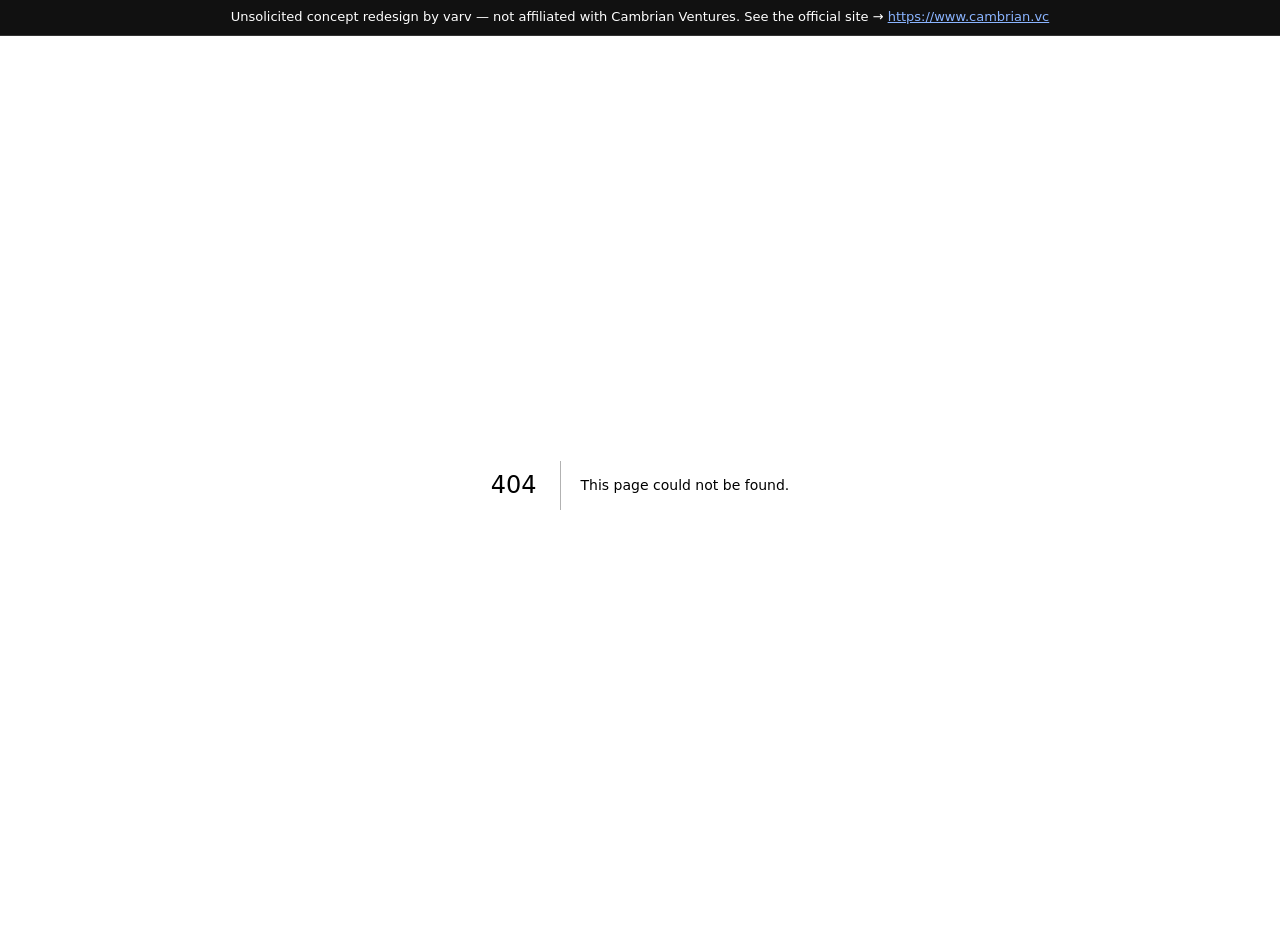
==== 404/index.html @ ca916d4d "Deploy prep: GitHub Pages subpath fix + liability stack - Rewrite absolute /_next/ and internal asse" ====
<!DOCTYPE html><html lang="en" class="geist_1ca72cde-module__S_uLIq__variable geist_mono_2a9f4066-module__QBWwWG__variable"><head><meta charSet="utf-8"/><meta name="viewport" content="width=device-width, initial-scale=1"/><link rel="stylesheet" href="/cambrian/_next/static/chunks/0fzm_truq3jv3.css" data-precedence="next"/><link rel="preload" as="script" fetchPriority="low" href="/cambrian/_next/static/chunks/1jq4o6yq14o4c.js"/><script src="/cambrian/_next/static/chunks/2imbn557mdp29.js" async=""></script><script src="/cambrian/_next/static/chunks/3rxl-jt3pdxgx.js" async=""></script><script src="/cambrian/_next/static/chunks/turbopack-0opnjlzilu2l3.js" async=""></script><script src="/cambrian/_next/static/chunks/158myu8e_yme3.js" async=""></script><title>404: This page could not be found.</title><meta name="robots" content="noindex,nofollow,noarchive"/><meta name="next-size-adjust" content=""/><title>Cambrian Ventures — First checks for fintech&#x27;s earliest builders</title><meta name="description" content="Cambrian Ventures is a solo-GP, pre-seed and seed fintech fund founded in 2022 by Rex Salisbury (ex-a16z). It writes $100K–$500K first checks, non-lead, backed by the deepest operator network in fintech. ~50% of Fund I reached Series A vs. a 15.4% industry benchmark."/><meta name="author" content="Rex Salisbury"/><meta name="keywords" content="fintech VC,fintech venture capital,pre-seed fintech investor,seed fintech fund,solo GP fintech,Rex Salisbury,Cambrian Ventures,Cambrian fintech,fintech founder community"/><link rel="canonical" href="https://www.cambrian.vc/"/><meta property="og:title" content="Cambrian Ventures — First checks for fintech&#x27;s earliest builders"/><meta property="og:description" content="Cambrian Ventures is a solo-GP, pre-seed and seed fintech fund founded in 2022 by Rex Salisbury (ex-a16z). It writes $100K–$500K first checks, non-lead, backed by the deepest operator network in fintech. ~50% of Fund I reached Series A vs. a 15.4% industry benchmark."/><meta property="og:url" content="https://www.cambrian.vc/"/><meta property="og:site_name" content="Cambrian Ventures"/><meta property="og:locale" content="en_US"/><meta property="og:image" content="https://www.cambrian.vc/opengraph-image?45029b1f1884b88b"/><meta property="og:image:type" content="image/png"/><meta property="og:image:width" content="1200"/><meta property="og:image:height" content="630"/><meta property="og:image:alt" content="Cambrian Ventures — Fintech is 1% done."/><meta property="og:type" content="website"/><meta name="twitter:card" content="summary_large_image"/><meta name="twitter:site" content="@cambrianhq"/><meta name="twitter:creator" content="@rexsalisbury"/><meta name="twitter:title" content="Cambrian Ventures — First checks for fintech&#x27;s earliest builders"/><meta name="twitter:description" content="Cambrian Ventures is a solo-GP, pre-seed and seed fintech fund founded in 2022 by Rex Salisbury (ex-a16z). It writes $100K–$500K first checks, non-lead, backed by the deepest operator network in fintech. ~50% of Fund I reached Series A vs. a 15.4% industry benchmark."/><meta name="twitter:image" content="https://www.cambrian.vc/opengraph-image?45029b1f1884b88b"/><meta name="twitter:image:alt" content="Cambrian Ventures — Fintech is 1% done."/><meta name="twitter:image:type" content="image/png"/><meta name="twitter:image:width" content="1200"/><meta name="twitter:image:height" content="630"/><noscript><style>.reveal{opacity:1!important;transform:none!important}</style></noscript><script type="application/ld+json">{"@context":"https://schema.org","@graph":[{"@type":"Organization","@id":"https://www.cambrian.vc/#fund","name":"Cambrian Ventures","url":"https://www.cambrian.vc","email":"rex@cambrian.vc","description":"Solo-GP, pre-seed and seed fintech venture fund. Writes $100K–$500K first checks, non-lead, backed by an operator network from NerdWallet, Plaid, Betterment, Melio and SoFi.","foundingDate":"2022-01","founder":{"@id":"https://www.cambrian.vc/#rex"},"areaServed":"US","knowsAbout":["fintech","pre-seed investing","seed investing","financial infrastructure"],"sameAs":["https://www.linkedin.com/company/cambrianhq","https://x.com/rexsalisbury","https://youtube.com/@cambrianhq","https://cambrianhq.com"]},{"@type":"Person","@id":"https://www.cambrian.vc/#rex","name":"Rex Salisbury","jobTitle":"Solo General Partner","worksFor":{"@id":"https://www.cambrian.vc/#fund"},"description":"Founder and solo GP of Cambrian Ventures. Founding member of Andreessen Horowitz's fintech practice; former fintech software engineer and investment banker. Writes first checks to pre-seed and seed fintech founders.","email":"rex@cambrian.vc","homeLocation":"San Francisco, California","sameAs":["https://www.linkedin.com/in/rexsalisbury","https://x.com/rexsalisbury","https://rexsalisbury.substack.com","https://www.tiktok.com/@rex.salisbury","https://www.instagram.com/rexsalisbury"]},{"@type":"PodcastSeries","@id":"https://www.cambrian.vc/#podcast","name":"Cambrian Fintech with Rex Salisbury","url":"https://podcasts.apple.com/us/podcast/cambrian-fintech-with-rex-salisbury/id1677799041","author":{"@id":"https://www.cambrian.vc/#rex"},"webFeed":"https://cambrian.captivate.fm"},{"@type":"WebSite","@id":"https://www.cambrian.vc/#website","url":"https://www.cambrian.vc","name":"Cambrian Ventures","publisher":{"@id":"https://www.cambrian.vc/#fund"}}]}</script><script src="/cambrian/_next/static/chunks/0cz1d0mv5g_q7.js" noModule=""></script></head><body><div data-varv-disclaimer="1" style="position:sticky;top:0;z-index:2147483647;background:#111;color:#fff;font:500 13px/1.45 system-ui,-apple-system,Segoe UI,Roboto,sans-serif;padding:8px 14px;text-align:center;border-bottom:1px solid #333;box-sizing:border-box;">Unsolicited concept redesign by varv — not affiliated with Cambrian Ventures. See the official site → <a href="https://www.cambrian.vc" style="color:#8ab4ff;text-decoration:underline;">https://www.cambrian.vc</a></div><div hidden=""><!--$--><!--/$--></div><div style="font-family:system-ui,&quot;Segoe UI&quot;,Roboto,Helvetica,Arial,sans-serif,&quot;Apple Color Emoji&quot;,&quot;Segoe UI Emoji&quot;;height:100vh;text-align:center;display:flex;flex-direction:column;align-items:center;justify-content:center"><div><style>body{color:#000;background:#fff;margin:0}.next-error-h1{border-right:1px solid rgba(0,0,0,.3)}@media (prefers-color-scheme:dark){body{color:#fff;background:#000}.next-error-h1{border-right:1px solid rgba(255,255,255,.3)}}</style><h1 class="next-error-h1" style="display:inline-block;margin:0 20px 0 0;padding:0 23px 0 0;font-size:24px;font-weight:500;vertical-align:top;line-height:49px">404</h1><div style="display:inline-block"><h2 style="font-size:14px;font-weight:400;line-height:49px;margin:0">This page could not be found.</h2></div></div></div><!--$--><!--/$--><script src="/cambrian/_next/static/chunks/1jq4o6yq14o4c.js" id="_R_" async=""></script><script>(self.__next_f=self.__next_f||[]).push([0])</script><script>self.__next_f.push([1,"1:\"$Sreact.fragment\"\n4:I[39756,[\"/cambrian/_next/static/chunks/158myu8e_yme3.js\"],\"default\"]\n5:I[37457,[\"/cambrian/_next/static/chunks/158myu8e_yme3.js\"],\"default\"]\na:I[68027,[],\"default\",1]\n:HL[\"/cambrian/_next/static/chunks/0fzm_truq3jv3.css\",\"style\"]\n2:[\"$\",\"style\",null,{\"children\":\".reveal{opacity:1!important;transform:none!important}\"}]\n3:T735,"])</script><script>self.__next_f.push([1,"{\"@context\":\"https://schema.org\",\"@graph\":[{\"@type\":\"Organization\",\"@id\":\"https://www.cambrian.vc/#fund\",\"name\":\"Cambrian Ventures\",\"url\":\"https://www.cambrian.vc\",\"email\":\"rex@cambrian.vc\",\"description\":\"Solo-GP, pre-seed and seed fintech venture fund. Writes $100K–$500K first checks, non-lead, backed by an operator network from NerdWallet, Plaid, Betterment, Melio and SoFi.\",\"foundingDate\":\"2022-01\",\"founder\":{\"@id\":\"https://www.cambrian.vc/#rex\"},\"areaServed\":\"US\",\"knowsAbout\":[\"fintech\",\"pre-seed investing\",\"seed investing\",\"financial infrastructure\"],\"sameAs\":[\"https://www.linkedin.com/company/cambrianhq\",\"https://x.com/rexsalisbury\",\"https://youtube.com/@cambrianhq\",\"https://cambrianhq.com\"]},{\"@type\":\"Person\",\"@id\":\"https://www.cambrian.vc/#rex\",\"name\":\"Rex Salisbury\",\"jobTitle\":\"Solo General Partner\",\"worksFor\":{\"@id\":\"https://www.cambrian.vc/#fund\"},\"description\":\"Founder and solo GP of Cambrian Ventures. Founding member of Andreessen Horowitz's fintech practice; former fintech software engineer and investment banker. Writes first checks to pre-seed and seed fintech founders.\",\"email\":\"rex@cambrian.vc\",\"homeLocation\":\"San Francisco, California\",\"sameAs\":[\"https://www.linkedin.com/in/rexsalisbury\",\"https://x.com/rexsalisbury\",\"https://rexsalisbury.substack.com\",\"https://www.tiktok.com/@rex.salisbury\",\"https://www.instagram.com/rexsalisbury\"]},{\"@type\":\"PodcastSeries\",\"@id\":\"https://www.cambrian.vc/#podcast\",\"name\":\"Cambrian Fintech with Rex Salisbury\",\"url\":\"https://podcasts.apple.com/us/podcast/cambrian-fintech-with-rex-salisbury/id1677799041\",\"author\":{\"@id\":\"https://www.cambrian.vc/#rex\"},\"webFeed\":\"https://cambrian.captivate.fm\"},{\"@type\":\"WebSite\",\"@id\":\"https://www.cambrian.vc/#website\",\"url\":\"https://www.cambrian.vc\",\"name\":\"Cambrian Ventures\",\"publisher\":{\"@id\":\"https://www.cambrian.vc/#fund\"}}]}"])</script><script>self.__next_f.push([1,"0:{\"P\":null,\"c\":[\"\",\"_not-found\",\"\"],\"q\":\"\",\"i\":false,\"f\":[[[\"\",{\"children\":[\"/_not-found\",{\"children\":[\"__PAGE__\",{}]}]},\"$undefined\",\"$undefined\",16],[[\"$\",\"$1\",\"c\",{\"children\":[[[\"$\",\"link\",\"0\",{\"rel\":\"stylesheet\",\"href\":\"/cambrian/_next/static/chunks/0fzm_truq3jv3.css\",\"precedence\":\"next\",\"crossOrigin\":\"$undefined\",\"nonce\":\"$undefined\"}]],[\"$\",\"html\",null,{\"lang\":\"en\",\"className\":\"geist_1ca72cde-module__S_uLIq__variable geist_mono_2a9f4066-module__QBWwWG__variable\",\"children\":[[\"$\",\"head\",null,{\"children\":[[\"$\",\"noscript\",null,{\"children\":\"$2\"}],[\"$\",\"script\",null,{\"type\":\"application/ld+json\",\"dangerouslySetInnerHTML\":{\"__html\":\"$3\"}}]]}],[\"$\",\"body\",null,{\"children\":[\"$\",\"$L4\",null,{\"parallelRouterKey\":\"children\",\"error\":\"$undefined\",\"errorStyles\":\"$undefined\",\"errorScripts\":\"$undefined\",\"template\":[\"$\",\"$L5\",null,{}],\"templateStyles\":\"$undefined\",\"templateScripts\":\"$undefined\",\"notFound\":[[[\"$\",\"title\",null,{\"children\":\"404: This page could not be found.\"}],[\"$\",\"div\",null,{\"style\":{\"fontFamily\":\"system-ui,\\\"Segoe UI\\\",Roboto,Helvetica,Arial,sans-serif,\\\"Apple Color Emoji\\\",\\\"Segoe UI Emoji\\\"\",\"height\":\"100vh\",\"textAlign\":\"center\",\"display\":\"flex\",\"flexDirection\":\"column\",\"alignItems\":\"center\",\"justifyContent\":\"center\"},\"children\":[\"$\",\"div\",null,{\"children\":[[\"$\",\"style\",null,{\"dangerouslySetInnerHTML\":{\"__html\":\"body{color:#000;background:#fff;margin:0}.next-error-h1{border-right:1px solid rgba(0,0,0,.3)}@media (prefers-color-scheme:dark){body{color:#fff;background:#000}.next-error-h1{border-right:1px solid rgba(255,255,255,.3)}}\"}}],[\"$\",\"h1\",null,{\"className\":\"next-error-h1\",\"style\":{\"display\":\"inline-block\",\"margin\":\"0 20px 0 0\",\"padding\":\"0 23px 0 0\",\"fontSize\":24,\"fontWeight\":500,\"verticalAlign\":\"top\",\"lineHeight\":\"49px\"},\"children\":404}],[\"$\",\"div\",null,{\"style\":{\"display\":\"inline-block\"},\"children\":[\"$\",\"h2\",null,{\"style\":{\"fontSize\":14,\"fontWeight\":400,\"lineHeight\":\"49px\",\"margin\":0},\"children\":\"This page could not be found.\"}]}]]}]}]],[]],\"forbidden\":\"$undefined\",\"unauthorized\":\"$undefined\"}]}]]}]]}],{\"children\":[[\"$\",\"$1\",\"c\",{\"children\":[null,\"$L6\"]}],{\"children\":[\"$L7\",{},null,false,null]},null,false,\"$@8\"]},null,false,null],\"$L9\",false]],\"m\":\"$undefined\",\"G\":[\"$a\",[\"$Lb\"]],\"S\":true,\"h\":null,\"s\":\"$undefined\",\"l\":\"$undefined\",\"p\":\"$undefined\",\"d\":\"$undefined\",\"b\":\"Q0pLnJOR2vo7mL9BmVEdd\"}\n"])</script><script>self.__next_f.push([1,"c:I[97367,[\"/cambrian/_next/static/chunks/158myu8e_yme3.js\"],\"OutletBoundary\"]\nd:\"$Sreact.suspense\"\n10:I[97367,[\"/cambrian/_next/static/chunks/158myu8e_yme3.js\"],\"ViewportBoundary\"]\n12:I[97367,[\"/cambrian/_next/static/chunks/158myu8e_yme3.js\"],\"MetadataBoundary\"]\n6:[\"$\",\"$L4\",null,{\"parallelRouterKey\":\"children\",\"error\":\"$undefined\",\"errorStyles\":\"$undefined\",\"errorScripts\":\"$undefined\",\"template\":[\"$\",\"$L5\",null,{}],\"templateStyles\":\"$undefined\",\"templateScripts\":\"$undefined\",\"notFound\":\"$undefined\",\"forbidden\":\"$undefined\",\"unauthorized\":\"$undefined\"}]\n7:[\"$\",\"$1\",\"c\",{\"children\":[[[\"$\",\"title\",null,{\"children\":\"404: This page could not be found.\"}],[\"$\",\"div\",null,{\"style\":\"$0:f:0:1:0:props:children:1:props:children:1:props:children:props:notFound:0:1:props:style\",\"children\":[\"$\",\"div\",null,{\"children\":[[\"$\",\"style\",null,{\"dangerouslySetInnerHTML\":{\"__html\":\"body{color:#000;background:#fff;margin:0}.next-error-h1{border-right:1px solid rgba(0,0,0,.3)}@media (prefers-color-scheme:dark){body{color:#fff;background:#000}.next-error-h1{border-right:1px solid rgba(255,255,255,.3)}}\"}}],[\"$\",\"h1\",null,{\"className\":\"next-error-h1\",\"style\":\"$0:f:0:1:0:props:children:1:props:children:1:props:children:props:notFound:0:1:props:children:props:children:1:props:style\",\"children\":404}],[\"$\",\"div\",null,{\"style\":\"$0:f:0:1:0:props:children:1:props:children:1:props:children:props:notFound:0:1:props:children:props:children:2:props:style\",\"children\":[\"$\",\"h2\",null,{\"style\":\"$0:f:0:1:0:props:children:1:props:children:1:props:children:props:notFound:0:1:props:children:props:children:2:props:children:props:style\",\"children\":\"This page could not be found.\"}]}]]}]}]],null,[\"$\",\"$Lc\",null,{\"children\":[\"$\",\"$d\",null,{\"name\":\"Next.MetadataOutlet\",\"children\":\"$@e\"}]}]]}]\nf:[]\n8:\"$Wf\"\n9:[\"$\",\"$1\",\"h\",{\"children\":[[\"$\",\"meta\",null,{\"name\":\"robots\",\"content\":\"noindex\"}],[\"$\",\"$L10\",null,{\"children\":\"$L11\"}],[\"$\",\"div\",null,{\"hidden\":true,\"children\":[\"$\",\"$L12\",null,{\"children\":[\"$\",\"$d\",null,{\"name\":\"Next.Metadata\",\"children\":\"$L13\"}]}]}],[\"$\",\"meta\",null,{\"name\":\"next-size-adjust\",\"content\":\"\"}]]}]\nb:[\"$\",\"link\",\"0\",{\"rel\":\"stylesheet\",\"href\":\"/cambrian/_next/static/chunks/0fzm_truq3jv3.css\",\"precedence\":\"next\",\"crossOrigin\":\"$undefined\",\"nonce\":\"$undefined\"}]\n"])</script><script>self.__next_f.push([1,"11:[[\"$\",\"meta\",\"0\",{\"charSet\":\"utf-8\"}],[\"$\",\"meta\",\"1\",{\"name\":\"viewport\",\"content\":\"width=device-width, initial-scale=1\"}]]\n"])</script><script>self.__next_f.push([1,"e:null\n"])</script><script>self.__next_f.push([1,"13:[[\"$\",\"title\",\"0\",{\"children\":\"Cambrian Ventures — First checks for fintech's earliest builders\"}],[\"$\",\"meta\",\"1\",{\"name\":\"description\",\"content\":\"Cambrian Ventures is a solo-GP, pre-seed and seed fintech fund founded in 2022 by Rex Salisbury (ex-a16z). It writes $100K–$500K first checks, non-lead, backed by the deepest operator network in fintech. ~50% of Fund I reached Series A vs. a 15.4% industry benchmark.\"}],[\"$\",\"meta\",\"2\",{\"name\":\"author\",\"content\":\"Rex Salisbury\"}],[\"$\",\"meta\",\"3\",{\"name\":\"keywords\",\"content\":\"fintech VC,fintech venture capital,pre-seed fintech investor,seed fintech fund,solo GP fintech,Rex Salisbury,Cambrian Ventures,Cambrian fintech,fintech founder community\"}],[\"$\",\"link\",\"4\",{\"rel\":\"canonical\",\"href\":\"https://www.cambrian.vc/\"}],[\"$\",\"meta\",\"5\",{\"property\":\"og:title\",\"content\":\"Cambrian Ventures — First checks for fintech's earliest builders\"}],[\"$\",\"meta\",\"6\",{\"property\":\"og:description\",\"content\":\"Cambrian Ventures is a solo-GP, pre-seed and seed fintech fund founded in 2022 by Rex Salisbury (ex-a16z). It writes $100K–$500K first checks, non-lead, backed by the deepest operator network in fintech. ~50% of Fund I reached Series A vs. a 15.4% industry benchmark.\"}],[\"$\",\"meta\",\"7\",{\"property\":\"og:url\",\"content\":\"https://www.cambrian.vc/\"}],[\"$\",\"meta\",\"8\",{\"property\":\"og:site_name\",\"content\":\"Cambrian Ventures\"}],[\"$\",\"meta\",\"9\",{\"property\":\"og:locale\",\"content\":\"en_US\"}],[\"$\",\"meta\",\"10\",{\"property\":\"og:image\",\"content\":\"https://www.cambrian.vc/opengraph-image?45029b1f1884b88b\"}],[\"$\",\"meta\",\"11\",{\"property\":\"og:image:type\",\"content\":\"image/png\"}],[\"$\",\"meta\",\"12\",{\"property\":\"og:image:width\",\"content\":\"1200\"}],[\"$\",\"meta\",\"13\",{\"property\":\"og:image:height\",\"content\":\"630\"}],[\"$\",\"meta\",\"14\",{\"property\":\"og:image:alt\",\"content\":\"Cambrian Ventures — Fintech is 1% done.\"}],[\"$\",\"meta\",\"15\",{\"property\":\"og:type\",\"content\":\"website\"}],[\"$\",\"meta\",\"16\",{\"name\":\"twitter:card\",\"content\":\"summary_large_image\"}],[\"$\",\"meta\",\"17\",{\"name\":\"twitter:site\",\"content\":\"@cambrianhq\"}],[\"$\",\"meta\",\"18\",{\"name\":\"twitter:creator\",\"content\":\"@rexsalisbury\"}],[\"$\",\"meta\",\"19\",{\"name\":\"twitter:title\",\"content\":\"Cambrian Ventures — First checks for fintech's earliest builders\"}],[\"$\",\"meta\",\"20\",{\"name\":\"twitter:description\",\"content\":\"Cambrian Ventures is a solo-GP, pre-seed and seed fintech fund founded in 2022 by Rex Salisbury (ex-a16z). It writes $100K–$500K first checks, non-lead, backed by the deepest operator network in fintech. ~50% of Fund I reached Series A vs. a 15.4% industry benchmark.\"}],[\"$\",\"meta\",\"21\",{\"name\":\"twitter:image\",\"content\":\"https://www.cambrian.vc/opengraph-image?45029b1f1884b88b\"}],[\"$\",\"meta\",\"22\",{\"name\":\"twitter:image:alt\",\"content\":\"Cambrian Ventures — Fintech is 1% done.\"}],[\"$\",\"meta\",\"23\",{\"name\":\"twitter:image:type\",\"content\":\"image/png\"}],[\"$\",\"meta\",\"24\",{\"name\":\"twitter:image:width\",\"content\":\"1200\"}],[\"$\",\"meta\",\"25\",{\"name\":\"twitter:image:height\",\"content\":\"630\"}]]\n"])</script></body></html>
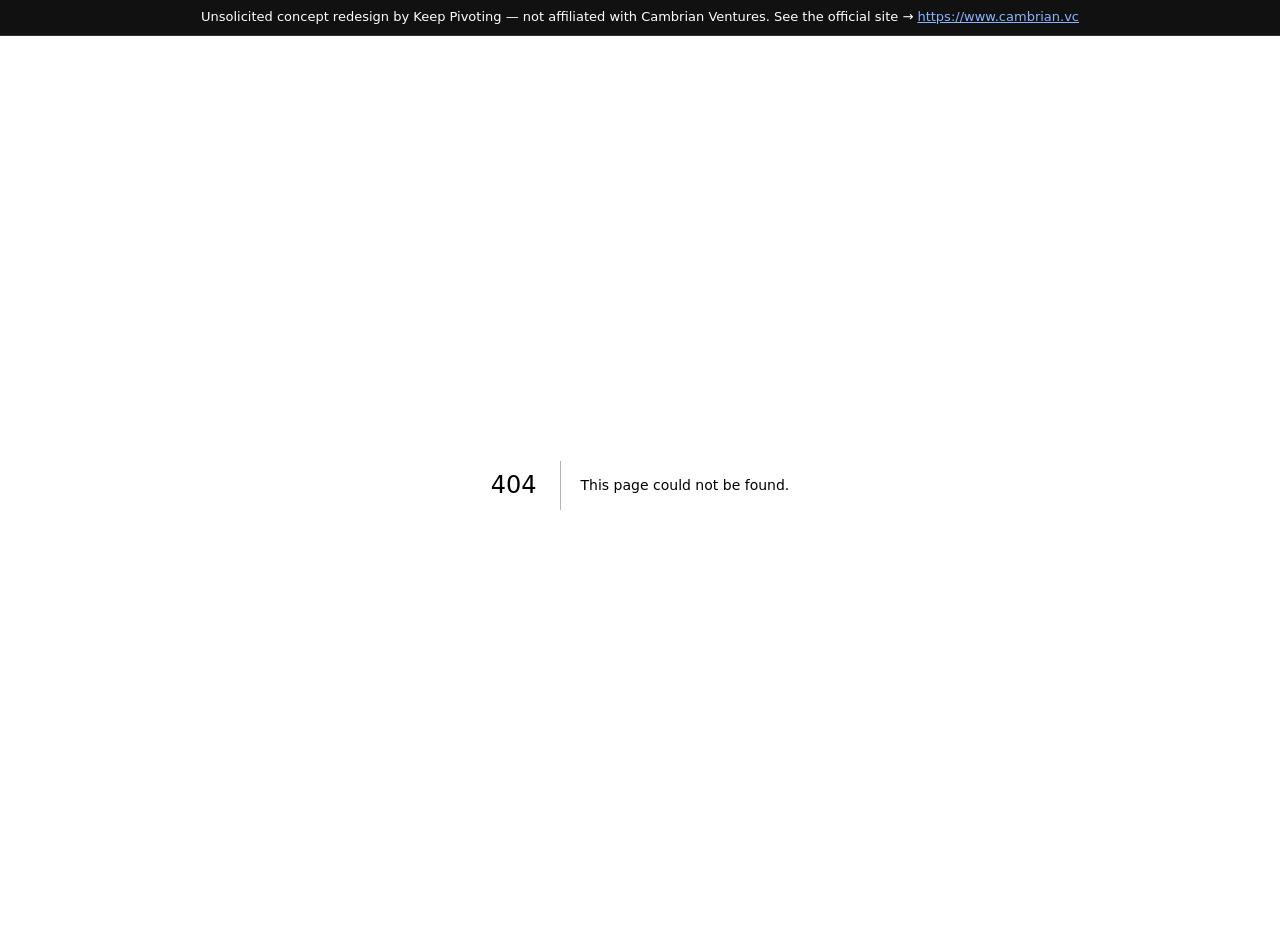
==== commit e26bdd05: "Rebrand to Keep Pivoting and point booking CTA at live calendar Co-Authored-By: Claude Fable 5 <nore" ====
--- a/404/index.html
+++ b/404/index.html
@@ -1 +1 @@
-<!DOCTYPE html><html lang="en" class="geist_1ca72cde-module__S_uLIq__variable geist_mono_2a9f4066-module__QBWwWG__variable"><head><meta charSet="utf-8"/><meta name="viewport" content="width=device-width, initial-scale=1"/><link rel="stylesheet" href="/cambrian/_next/static/chunks/0fzm_truq3jv3.css" data-precedence="next"/><link rel="preload" as="script" fetchPriority="low" href="/cambrian/_next/static/chunks/1jq4o6yq14o4c.js"/><script src="/cambrian/_next/static/chunks/2imbn557mdp29.js" async=""></script><script src="/cambrian/_next/static/chunks/3rxl-jt3pdxgx.js" async=""></script><script src="/cambrian/_next/static/chunks/turbopack-0opnjlzilu2l3.js" async=""></script><script src="/cambrian/_next/static/chunks/158myu8e_yme3.js" async=""></script><title>404: This page could not be found.</title><meta name="robots" content="noindex,nofollow,noarchive"/><meta name="next-size-adjust" content=""/><title>Cambrian Ventures — First checks for fintech&#x27;s earliest builders</title><meta name="description" content="Cambrian Ventures is a solo-GP, pre-seed and seed fintech fund founded in 2022 by Rex Salisbury (ex-a16z). It writes $100K–$500K first checks, non-lead, backed by the deepest operator network in fintech. ~50% of Fund I reached Series A vs. a 15.4% industry benchmark."/><meta name="author" content="Rex Salisbury"/><meta name="keywords" content="fintech VC,fintech venture capital,pre-seed fintech investor,seed fintech fund,solo GP fintech,Rex Salisbury,Cambrian Ventures,Cambrian fintech,fintech founder community"/><link rel="canonical" href="https://www.cambrian.vc/"/><meta property="og:title" content="Cambrian Ventures — First checks for fintech&#x27;s earliest builders"/><meta property="og:description" content="Cambrian Ventures is a solo-GP, pre-seed and seed fintech fund founded in 2022 by Rex Salisbury (ex-a16z). It writes $100K–$500K first checks, non-lead, backed by the deepest operator network in fintech. ~50% of Fund I reached Series A vs. a 15.4% industry benchmark."/><meta property="og:url" content="https://www.cambrian.vc/"/><meta property="og:site_name" content="Cambrian Ventures"/><meta property="og:locale" content="en_US"/><meta property="og:image" content="https://www.cambrian.vc/opengraph-image?45029b1f1884b88b"/><meta property="og:image:type" content="image/png"/><meta property="og:image:width" content="1200"/><meta property="og:image:height" content="630"/><meta property="og:image:alt" content="Cambrian Ventures — Fintech is 1% done."/><meta property="og:type" content="website"/><meta name="twitter:card" content="summary_large_image"/><meta name="twitter:site" content="@cambrianhq"/><meta name="twitter:creator" content="@rexsalisbury"/><meta name="twitter:title" content="Cambrian Ventures — First checks for fintech&#x27;s earliest builders"/><meta name="twitter:description" content="Cambrian Ventures is a solo-GP, pre-seed and seed fintech fund founded in 2022 by Rex Salisbury (ex-a16z). It writes $100K–$500K first checks, non-lead, backed by the deepest operator network in fintech. ~50% of Fund I reached Series A vs. a 15.4% industry benchmark."/><meta name="twitter:image" content="https://www.cambrian.vc/opengraph-image?45029b1f1884b88b"/><meta name="twitter:image:alt" content="Cambrian Ventures — Fintech is 1% done."/><meta name="twitter:image:type" content="image/png"/><meta name="twitter:image:width" content="1200"/><meta name="twitter:image:height" content="630"/><noscript><style>.reveal{opacity:1!important;transform:none!important}</style></noscript><script type="application/ld+json">{"@context":"https://schema.org","@graph":[{"@type":"Organization","@id":"https://www.cambrian.vc/#fund","name":"Cambrian Ventures","url":"https://www.cambrian.vc","email":"rex@cambrian.vc","description":"Solo-GP, pre-seed and seed fintech venture fund. Writes $100K–$500K first checks, non-lead, backed by an operator network from NerdWallet, Plaid, Betterment, Melio and SoFi.","foundingDate":"2022-01","founder":{"@id":"https://www.cambrian.vc/#rex"},"areaServed":"US","knowsAbout":["fintech","pre-seed investing","seed investing","financial infrastructure"],"sameAs":["https://www.linkedin.com/company/cambrianhq","https://x.com/rexsalisbury","https://youtube.com/@cambrianhq","https://cambrianhq.com"]},{"@type":"Person","@id":"https://www.cambrian.vc/#rex","name":"Rex Salisbury","jobTitle":"Solo General Partner","worksFor":{"@id":"https://www.cambrian.vc/#fund"},"description":"Founder and solo GP of Cambrian Ventures. Founding member of Andreessen Horowitz's fintech practice; former fintech software engineer and investment banker. Writes first checks to pre-seed and seed fintech founders.","email":"rex@cambrian.vc","homeLocation":"San Francisco, California","sameAs":["https://www.linkedin.com/in/rexsalisbury","https://x.com/rexsalisbury","https://rexsalisbury.substack.com","https://www.tiktok.com/@rex.salisbury","https://www.instagram.com/rexsalisbury"]},{"@type":"PodcastSeries","@id":"https://www.cambrian.vc/#podcast","name":"Cambrian Fintech with Rex Salisbury","url":"https://podcasts.apple.com/us/podcast/cambrian-fintech-with-rex-salisbury/id1677799041","author":{"@id":"https://www.cambrian.vc/#rex"},"webFeed":"https://cambrian.captivate.fm"},{"@type":"WebSite","@id":"https://www.cambrian.vc/#website","url":"https://www.cambrian.vc","name":"Cambrian Ventures","publisher":{"@id":"https://www.cambrian.vc/#fund"}}]}</script><script src="/cambrian/_next/static/chunks/0cz1d0mv5g_q7.js" noModule=""></script></head><body><div data-varv-disclaimer="1" style="position:sticky;top:0;z-index:2147483647;background:#111;color:#fff;font:500 13px/1.45 system-ui,-apple-system,Segoe UI,Roboto,sans-serif;padding:8px 14px;text-align:center;border-bottom:1px solid #333;box-sizing:border-box;">Unsolicited concept redesign by varv — not affiliated with Cambrian Ventures. See the official site → <a href="https://www.cambrian.vc" style="color:#8ab4ff;text-decoration:underline;">https://www.cambrian.vc</a></div><div hidden=""><!--$--><!--/$--></div><div style="font-family:system-ui,&quot;Segoe UI&quot;,Roboto,Helvetica,Arial,sans-serif,&quot;Apple Color Emoji&quot;,&quot;Segoe UI Emoji&quot;;height:100vh;text-align:center;display:flex;flex-direction:column;align-items:center;justify-content:center"><div><style>body{color:#000;background:#fff;margin:0}.next-error-h1{border-right:1px solid rgba(0,0,0,.3)}@media (prefers-color-scheme:dark){body{color:#fff;background:#000}.next-error-h1{border-right:1px solid rgba(255,255,255,.3)}}</style><h1 class="next-error-h1" style="display:inline-block;margin:0 20px 0 0;padding:0 23px 0 0;font-size:24px;font-weight:500;vertical-align:top;line-height:49px">404</h1><div style="display:inline-block"><h2 style="font-size:14px;font-weight:400;line-height:49px;margin:0">This page could not be found.</h2></div></div></div><!--$--><!--/$--><script src="/cambrian/_next/static/chunks/1jq4o6yq14o4c.js" id="_R_" async=""></script><script>(self.__next_f=self.__next_f||[]).push([0])</script><script>self.__next_f.push([1,"1:\"$Sreact.fragment\"\n4:I[39756,[\"/cambrian/_next/static/chunks/158myu8e_yme3.js\"],\"default\"]\n5:I[37457,[\"/cambrian/_next/static/chunks/158myu8e_yme3.js\"],\"default\"]\na:I[68027,[],\"default\",1]\n:HL[\"/cambrian/_next/static/chunks/0fzm_truq3jv3.css\",\"style\"]\n2:[\"$\",\"style\",null,{\"children\":\".reveal{opacity:1!important;transform:none!important}\"}]\n3:T735,"])</script><script>self.__next_f.push([1,"{\"@context\":\"https://schema.org\",\"@graph\":[{\"@type\":\"Organization\",\"@id\":\"https://www.cambrian.vc/#fund\",\"name\":\"Cambrian Ventures\",\"url\":\"https://www.cambrian.vc\",\"email\":\"rex@cambrian.vc\",\"description\":\"Solo-GP, pre-seed and seed fintech venture fund. Writes $100K–$500K first checks, non-lead, backed by an operator network from NerdWallet, Plaid, Betterment, Melio and SoFi.\",\"foundingDate\":\"2022-01\",\"founder\":{\"@id\":\"https://www.cambrian.vc/#rex\"},\"areaServed\":\"US\",\"knowsAbout\":[\"fintech\",\"pre-seed investing\",\"seed investing\",\"financial infrastructure\"],\"sameAs\":[\"https://www.linkedin.com/company/cambrianhq\",\"https://x.com/rexsalisbury\",\"https://youtube.com/@cambrianhq\",\"https://cambrianhq.com\"]},{\"@type\":\"Person\",\"@id\":\"https://www.cambrian.vc/#rex\",\"name\":\"Rex Salisbury\",\"jobTitle\":\"Solo General Partner\",\"worksFor\":{\"@id\":\"https://www.cambrian.vc/#fund\"},\"description\":\"Founder and solo GP of Cambrian Ventures. Founding member of Andreessen Horowitz's fintech practice; former fintech software engineer and investment banker. Writes first checks to pre-seed and seed fintech founders.\",\"email\":\"rex@cambrian.vc\",\"homeLocation\":\"San Francisco, California\",\"sameAs\":[\"https://www.linkedin.com/in/rexsalisbury\",\"https://x.com/rexsalisbury\",\"https://rexsalisbury.substack.com\",\"https://www.tiktok.com/@rex.salisbury\",\"https://www.instagram.com/rexsalisbury\"]},{\"@type\":\"PodcastSeries\",\"@id\":\"https://www.cambrian.vc/#podcast\",\"name\":\"Cambrian Fintech with Rex Salisbury\",\"url\":\"https://podcasts.apple.com/us/podcast/cambrian-fintech-with-rex-salisbury/id1677799041\",\"author\":{\"@id\":\"https://www.cambrian.vc/#rex\"},\"webFeed\":\"https://cambrian.captivate.fm\"},{\"@type\":\"WebSite\",\"@id\":\"https://www.cambrian.vc/#website\",\"url\":\"https://www.cambrian.vc\",\"name\":\"Cambrian Ventures\",\"publisher\":{\"@id\":\"https://www.cambrian.vc/#fund\"}}]}"])</script><script>self.__next_f.push([1,"0:{\"P\":null,\"c\":[\"\",\"_not-found\",\"\"],\"q\":\"\",\"i\":false,\"f\":[[[\"\",{\"children\":[\"/_not-found\",{\"children\":[\"__PAGE__\",{}]}]},\"$undefined\",\"$undefined\",16],[[\"$\",\"$1\",\"c\",{\"children\":[[[\"$\",\"link\",\"0\",{\"rel\":\"stylesheet\",\"href\":\"/cambrian/_next/static/chunks/0fzm_truq3jv3.css\",\"precedence\":\"next\",\"crossOrigin\":\"$undefined\",\"nonce\":\"$undefined\"}]],[\"$\",\"html\",null,{\"lang\":\"en\",\"className\":\"geist_1ca72cde-module__S_uLIq__variable geist_mono_2a9f4066-module__QBWwWG__variable\",\"children\":[[\"$\",\"head\",null,{\"children\":[[\"$\",\"noscript\",null,{\"children\":\"$2\"}],[\"$\",\"script\",null,{\"type\":\"application/ld+json\",\"dangerouslySetInnerHTML\":{\"__html\":\"$3\"}}]]}],[\"$\",\"body\",null,{\"children\":[\"$\",\"$L4\",null,{\"parallelRouterKey\":\"children\",\"error\":\"$undefined\",\"errorStyles\":\"$undefined\",\"errorScripts\":\"$undefined\",\"template\":[\"$\",\"$L5\",null,{}],\"templateStyles\":\"$undefined\",\"templateScripts\":\"$undefined\",\"notFound\":[[[\"$\",\"title\",null,{\"children\":\"404: This page could not be found.\"}],[\"$\",\"div\",null,{\"style\":{\"fontFamily\":\"system-ui,\\\"Segoe UI\\\",Roboto,Helvetica,Arial,sans-serif,\\\"Apple Color Emoji\\\",\\\"Segoe UI Emoji\\\"\",\"height\":\"100vh\",\"textAlign\":\"center\",\"display\":\"flex\",\"flexDirection\":\"column\",\"alignItems\":\"center\",\"justifyContent\":\"center\"},\"children\":[\"$\",\"div\",null,{\"children\":[[\"$\",\"style\",null,{\"dangerouslySetInnerHTML\":{\"__html\":\"body{color:#000;background:#fff;margin:0}.next-error-h1{border-right:1px solid rgba(0,0,0,.3)}@media (prefers-color-scheme:dark){body{color:#fff;background:#000}.next-error-h1{border-right:1px solid rgba(255,255,255,.3)}}\"}}],[\"$\",\"h1\",null,{\"className\":\"next-error-h1\",\"style\":{\"display\":\"inline-block\",\"margin\":\"0 20px 0 0\",\"padding\":\"0 23px 0 0\",\"fontSize\":24,\"fontWeight\":500,\"verticalAlign\":\"top\",\"lineHeight\":\"49px\"},\"children\":404}],[\"$\",\"div\",null,{\"style\":{\"display\":\"inline-block\"},\"children\":[\"$\",\"h2\",null,{\"style\":{\"fontSize\":14,\"fontWeight\":400,\"lineHeight\":\"49px\",\"margin\":0},\"children\":\"This page could not be found.\"}]}]]}]}]],[]],\"forbidden\":\"$undefined\",\"unauthorized\":\"$undefined\"}]}]]}]]}],{\"children\":[[\"$\",\"$1\",\"c\",{\"children\":[null,\"$L6\"]}],{\"children\":[\"$L7\",{},null,false,null]},null,false,\"$@8\"]},null,false,null],\"$L9\",false]],\"m\":\"$undefined\",\"G\":[\"$a\",[\"$Lb\"]],\"S\":true,\"h\":null,\"s\":\"$undefined\",\"l\":\"$undefined\",\"p\":\"$undefined\",\"d\":\"$undefined\",\"b\":\"Q0pLnJOR2vo7mL9BmVEdd\"}\n"])</script><script>self.__next_f.push([1,"c:I[97367,[\"/cambrian/_next/static/chunks/158myu8e_yme3.js\"],\"OutletBoundary\"]\nd:\"$Sreact.suspense\"\n10:I[97367,[\"/cambrian/_next/static/chunks/158myu8e_yme3.js\"],\"ViewportBoundary\"]\n12:I[97367,[\"/cambrian/_next/static/chunks/158myu8e_yme3.js\"],\"MetadataBoundary\"]\n6:[\"$\",\"$L4\",null,{\"parallelRouterKey\":\"children\",\"error\":\"$undefined\",\"errorStyles\":\"$undefined\",\"errorScripts\":\"$undefined\",\"template\":[\"$\",\"$L5\",null,{}],\"templateStyles\":\"$undefined\",\"templateScripts\":\"$undefined\",\"notFound\":\"$undefined\",\"forbidden\":\"$undefined\",\"unauthorized\":\"$undefined\"}]\n7:[\"$\",\"$1\",\"c\",{\"children\":[[[\"$\",\"title\",null,{\"children\":\"404: This page could not be found.\"}],[\"$\",\"div\",null,{\"style\":\"$0:f:0:1:0:props:children:1:props:children:1:props:children:props:notFound:0:1:props:style\",\"children\":[\"$\",\"div\",null,{\"children\":[[\"$\",\"style\",null,{\"dangerouslySetInnerHTML\":{\"__html\":\"body{color:#000;background:#fff;margin:0}.next-error-h1{border-right:1px solid rgba(0,0,0,.3)}@media (prefers-color-scheme:dark){body{color:#fff;background:#000}.next-error-h1{border-right:1px solid rgba(255,255,255,.3)}}\"}}],[\"$\",\"h1\",null,{\"className\":\"next-error-h1\",\"style\":\"$0:f:0:1:0:props:children:1:props:children:1:props:children:props:notFound:0:1:props:children:props:children:1:props:style\",\"children\":404}],[\"$\",\"div\",null,{\"style\":\"$0:f:0:1:0:props:children:1:props:children:1:props:children:props:notFound:0:1:props:children:props:children:2:props:style\",\"children\":[\"$\",\"h2\",null,{\"style\":\"$0:f:0:1:0:props:children:1:props:children:1:props:children:props:notFound:0:1:props:children:props:children:2:props:children:props:style\",\"children\":\"This page could not be found.\"}]}]]}]}]],null,[\"$\",\"$Lc\",null,{\"children\":[\"$\",\"$d\",null,{\"name\":\"Next.MetadataOutlet\",\"children\":\"$@e\"}]}]]}]\nf:[]\n8:\"$Wf\"\n9:[\"$\",\"$1\",\"h\",{\"children\":[[\"$\",\"meta\",null,{\"name\":\"robots\",\"content\":\"noindex\"}],[\"$\",\"$L10\",null,{\"children\":\"$L11\"}],[\"$\",\"div\",null,{\"hidden\":true,\"children\":[\"$\",\"$L12\",null,{\"children\":[\"$\",\"$d\",null,{\"name\":\"Next.Metadata\",\"children\":\"$L13\"}]}]}],[\"$\",\"meta\",null,{\"name\":\"next-size-adjust\",\"content\":\"\"}]]}]\nb:[\"$\",\"link\",\"0\",{\"rel\":\"stylesheet\",\"href\":\"/cambrian/_next/static/chunks/0fzm_truq3jv3.css\",\"precedence\":\"next\",\"crossOrigin\":\"$undefined\",\"nonce\":\"$undefined\"}]\n"])</script><script>self.__next_f.push([1,"11:[[\"$\",\"meta\",\"0\",{\"charSet\":\"utf-8\"}],[\"$\",\"meta\",\"1\",{\"name\":\"viewport\",\"content\":\"width=device-width, initial-scale=1\"}]]\n"])</script><script>self.__next_f.push([1,"e:null\n"])</script><script>self.__next_f.push([1,"13:[[\"$\",\"title\",\"0\",{\"children\":\"Cambrian Ventures — First checks for fintech's earliest builders\"}],[\"$\",\"meta\",\"1\",{\"name\":\"description\",\"content\":\"Cambrian Ventures is a solo-GP, pre-seed and seed fintech fund founded in 2022 by Rex Salisbury (ex-a16z). It writes $100K–$500K first checks, non-lead, backed by the deepest operator network in fintech. ~50% of Fund I reached Series A vs. a 15.4% industry benchmark.\"}],[\"$\",\"meta\",\"2\",{\"name\":\"author\",\"content\":\"Rex Salisbury\"}],[\"$\",\"meta\",\"3\",{\"name\":\"keywords\",\"content\":\"fintech VC,fintech venture capital,pre-seed fintech investor,seed fintech fund,solo GP fintech,Rex Salisbury,Cambrian Ventures,Cambrian fintech,fintech founder community\"}],[\"$\",\"link\",\"4\",{\"rel\":\"canonical\",\"href\":\"https://www.cambrian.vc/\"}],[\"$\",\"meta\",\"5\",{\"property\":\"og:title\",\"content\":\"Cambrian Ventures — First checks for fintech's earliest builders\"}],[\"$\",\"meta\",\"6\",{\"property\":\"og:description\",\"content\":\"Cambrian Ventures is a solo-GP, pre-seed and seed fintech fund founded in 2022 by Rex Salisbury (ex-a16z). It writes $100K–$500K first checks, non-lead, backed by the deepest operator network in fintech. ~50% of Fund I reached Series A vs. a 15.4% industry benchmark.\"}],[\"$\",\"meta\",\"7\",{\"property\":\"og:url\",\"content\":\"https://www.cambrian.vc/\"}],[\"$\",\"meta\",\"8\",{\"property\":\"og:site_name\",\"content\":\"Cambrian Ventures\"}],[\"$\",\"meta\",\"9\",{\"property\":\"og:locale\",\"content\":\"en_US\"}],[\"$\",\"meta\",\"10\",{\"property\":\"og:image\",\"content\":\"https://www.cambrian.vc/opengraph-image?45029b1f1884b88b\"}],[\"$\",\"meta\",\"11\",{\"property\":\"og:image:type\",\"content\":\"image/png\"}],[\"$\",\"meta\",\"12\",{\"property\":\"og:image:width\",\"content\":\"1200\"}],[\"$\",\"meta\",\"13\",{\"property\":\"og:image:height\",\"content\":\"630\"}],[\"$\",\"meta\",\"14\",{\"property\":\"og:image:alt\",\"content\":\"Cambrian Ventures — Fintech is 1% done.\"}],[\"$\",\"meta\",\"15\",{\"property\":\"og:type\",\"content\":\"website\"}],[\"$\",\"meta\",\"16\",{\"name\":\"twitter:card\",\"content\":\"summary_large_image\"}],[\"$\",\"meta\",\"17\",{\"name\":\"twitter:site\",\"content\":\"@cambrianhq\"}],[\"$\",\"meta\",\"18\",{\"name\":\"twitter:creator\",\"content\":\"@rexsalisbury\"}],[\"$\",\"meta\",\"19\",{\"name\":\"twitter:title\",\"content\":\"Cambrian Ventures — First checks for fintech's earliest builders\"}],[\"$\",\"meta\",\"20\",{\"name\":\"twitter:description\",\"content\":\"Cambrian Ventures is a solo-GP, pre-seed and seed fintech fund founded in 2022 by Rex Salisbury (ex-a16z). It writes $100K–$500K first checks, non-lead, backed by the deepest operator network in fintech. ~50% of Fund I reached Series A vs. a 15.4% industry benchmark.\"}],[\"$\",\"meta\",\"21\",{\"name\":\"twitter:image\",\"content\":\"https://www.cambrian.vc/opengraph-image?45029b1f1884b88b\"}],[\"$\",\"meta\",\"22\",{\"name\":\"twitter:image:alt\",\"content\":\"Cambrian Ventures — Fintech is 1% done.\"}],[\"$\",\"meta\",\"23\",{\"name\":\"twitter:image:type\",\"content\":\"image/png\"}],[\"$\",\"meta\",\"24\",{\"name\":\"twitter:image:width\",\"content\":\"1200\"}],[\"$\",\"meta\",\"25\",{\"name\":\"twitter:image:height\",\"content\":\"630\"}]]\n"])</script></body></html>+<!DOCTYPE html><html lang="en" class="geist_1ca72cde-module__S_uLIq__variable geist_mono_2a9f4066-module__QBWwWG__variable"><head><meta charSet="utf-8"/><meta name="viewport" content="width=device-width, initial-scale=1"/><link rel="stylesheet" href="/cambrian/_next/static/chunks/0fzm_truq3jv3.css" data-precedence="next"/><link rel="preload" as="script" fetchPriority="low" href="/cambrian/_next/static/chunks/1jq4o6yq14o4c.js"/><script src="/cambrian/_next/static/chunks/2imbn557mdp29.js" async=""></script><script src="/cambrian/_next/static/chunks/3rxl-jt3pdxgx.js" async=""></script><script src="/cambrian/_next/static/chunks/turbopack-0opnjlzilu2l3.js" async=""></script><script src="/cambrian/_next/static/chunks/158myu8e_yme3.js" async=""></script><title>404: This page could not be found.</title><meta name="robots" content="noindex,nofollow,noarchive"/><meta name="next-size-adjust" content=""/><title>Cambrian Ventures — First checks for fintech&#x27;s earliest builders</title><meta name="description" content="Cambrian Ventures is a solo-GP, pre-seed and seed fintech fund founded in 2022 by Rex Salisbury (ex-a16z). It writes $100K–$500K first checks, non-lead, backed by the deepest operator network in fintech. ~50% of Fund I reached Series A vs. a 15.4% industry benchmark."/><meta name="author" content="Rex Salisbury"/><meta name="keywords" content="fintech VC,fintech venture capital,pre-seed fintech investor,seed fintech fund,solo GP fintech,Rex Salisbury,Cambrian Ventures,Cambrian fintech,fintech founder community"/><link rel="canonical" href="https://www.cambrian.vc/"/><meta property="og:title" content="Cambrian Ventures — First checks for fintech&#x27;s earliest builders"/><meta property="og:description" content="Cambrian Ventures is a solo-GP, pre-seed and seed fintech fund founded in 2022 by Rex Salisbury (ex-a16z). It writes $100K–$500K first checks, non-lead, backed by the deepest operator network in fintech. ~50% of Fund I reached Series A vs. a 15.4% industry benchmark."/><meta property="og:url" content="https://www.cambrian.vc/"/><meta property="og:site_name" content="Cambrian Ventures"/><meta property="og:locale" content="en_US"/><meta property="og:image" content="https://www.cambrian.vc/opengraph-image?45029b1f1884b88b"/><meta property="og:image:type" content="image/png"/><meta property="og:image:width" content="1200"/><meta property="og:image:height" content="630"/><meta property="og:image:alt" content="Cambrian Ventures — Fintech is 1% done."/><meta property="og:type" content="website"/><meta name="twitter:card" content="summary_large_image"/><meta name="twitter:site" content="@cambrianhq"/><meta name="twitter:creator" content="@rexsalisbury"/><meta name="twitter:title" content="Cambrian Ventures — First checks for fintech&#x27;s earliest builders"/><meta name="twitter:description" content="Cambrian Ventures is a solo-GP, pre-seed and seed fintech fund founded in 2022 by Rex Salisbury (ex-a16z). It writes $100K–$500K first checks, non-lead, backed by the deepest operator network in fintech. ~50% of Fund I reached Series A vs. a 15.4% industry benchmark."/><meta name="twitter:image" content="https://www.cambrian.vc/opengraph-image?45029b1f1884b88b"/><meta name="twitter:image:alt" content="Cambrian Ventures — Fintech is 1% done."/><meta name="twitter:image:type" content="image/png"/><meta name="twitter:image:width" content="1200"/><meta name="twitter:image:height" content="630"/><noscript><style>.reveal{opacity:1!important;transform:none!important}</style></noscript><script type="application/ld+json">{"@context":"https://schema.org","@graph":[{"@type":"Organization","@id":"https://www.cambrian.vc/#fund","name":"Cambrian Ventures","url":"https://www.cambrian.vc","email":"rex@cambrian.vc","description":"Solo-GP, pre-seed and seed fintech venture fund. Writes $100K–$500K first checks, non-lead, backed by an operator network from NerdWallet, Plaid, Betterment, Melio and SoFi.","foundingDate":"2022-01","founder":{"@id":"https://www.cambrian.vc/#rex"},"areaServed":"US","knowsAbout":["fintech","pre-seed investing","seed investing","financial infrastructure"],"sameAs":["https://www.linkedin.com/company/cambrianhq","https://x.com/rexsalisbury","https://youtube.com/@cambrianhq","https://cambrianhq.com"]},{"@type":"Person","@id":"https://www.cambrian.vc/#rex","name":"Rex Salisbury","jobTitle":"Solo General Partner","worksFor":{"@id":"https://www.cambrian.vc/#fund"},"description":"Founder and solo GP of Cambrian Ventures. Founding member of Andreessen Horowitz's fintech practice; former fintech software engineer and investment banker. Writes first checks to pre-seed and seed fintech founders.","email":"rex@cambrian.vc","homeLocation":"San Francisco, California","sameAs":["https://www.linkedin.com/in/rexsalisbury","https://x.com/rexsalisbury","https://rexsalisbury.substack.com","https://www.tiktok.com/@rex.salisbury","https://www.instagram.com/rexsalisbury"]},{"@type":"PodcastSeries","@id":"https://www.cambrian.vc/#podcast","name":"Cambrian Fintech with Rex Salisbury","url":"https://podcasts.apple.com/us/podcast/cambrian-fintech-with-rex-salisbury/id1677799041","author":{"@id":"https://www.cambrian.vc/#rex"},"webFeed":"https://cambrian.captivate.fm"},{"@type":"WebSite","@id":"https://www.cambrian.vc/#website","url":"https://www.cambrian.vc","name":"Cambrian Ventures","publisher":{"@id":"https://www.cambrian.vc/#fund"}}]}</script><script src="/cambrian/_next/static/chunks/0cz1d0mv5g_q7.js" noModule=""></script></head><body><div data-varv-disclaimer="1" style="position:sticky;top:0;z-index:2147483647;background:#111;color:#fff;font:500 13px/1.45 system-ui,-apple-system,Segoe UI,Roboto,sans-serif;padding:8px 14px;text-align:center;border-bottom:1px solid #333;box-sizing:border-box;">Unsolicited concept redesign by Keep Pivoting — not affiliated with Cambrian Ventures. See the official site → <a href="https://www.cambrian.vc" style="color:#8ab4ff;text-decoration:underline;">https://www.cambrian.vc</a></div><div hidden=""><!--$--><!--/$--></div><div style="font-family:system-ui,&quot;Segoe UI&quot;,Roboto,Helvetica,Arial,sans-serif,&quot;Apple Color Emoji&quot;,&quot;Segoe UI Emoji&quot;;height:100vh;text-align:center;display:flex;flex-direction:column;align-items:center;justify-content:center"><div><style>body{color:#000;background:#fff;margin:0}.next-error-h1{border-right:1px solid rgba(0,0,0,.3)}@media (prefers-color-scheme:dark){body{color:#fff;background:#000}.next-error-h1{border-right:1px solid rgba(255,255,255,.3)}}</style><h1 class="next-error-h1" style="display:inline-block;margin:0 20px 0 0;padding:0 23px 0 0;font-size:24px;font-weight:500;vertical-align:top;line-height:49px">404</h1><div style="display:inline-block"><h2 style="font-size:14px;font-weight:400;line-height:49px;margin:0">This page could not be found.</h2></div></div></div><!--$--><!--/$--><script src="/cambrian/_next/static/chunks/1jq4o6yq14o4c.js" id="_R_" async=""></script><script>(self.__next_f=self.__next_f||[]).push([0])</script><script>self.__next_f.push([1,"1:\"$Sreact.fragment\"\n4:I[39756,[\"/cambrian/_next/static/chunks/158myu8e_yme3.js\"],\"default\"]\n5:I[37457,[\"/cambrian/_next/static/chunks/158myu8e_yme3.js\"],\"default\"]\na:I[68027,[],\"default\",1]\n:HL[\"/cambrian/_next/static/chunks/0fzm_truq3jv3.css\",\"style\"]\n2:[\"$\",\"style\",null,{\"children\":\".reveal{opacity:1!important;transform:none!important}\"}]\n3:T735,"])</script><script>self.__next_f.push([1,"{\"@context\":\"https://schema.org\",\"@graph\":[{\"@type\":\"Organization\",\"@id\":\"https://www.cambrian.vc/#fund\",\"name\":\"Cambrian Ventures\",\"url\":\"https://www.cambrian.vc\",\"email\":\"rex@cambrian.vc\",\"description\":\"Solo-GP, pre-seed and seed fintech venture fund. Writes $100K–$500K first checks, non-lead, backed by an operator network from NerdWallet, Plaid, Betterment, Melio and SoFi.\",\"foundingDate\":\"2022-01\",\"founder\":{\"@id\":\"https://www.cambrian.vc/#rex\"},\"areaServed\":\"US\",\"knowsAbout\":[\"fintech\",\"pre-seed investing\",\"seed investing\",\"financial infrastructure\"],\"sameAs\":[\"https://www.linkedin.com/company/cambrianhq\",\"https://x.com/rexsalisbury\",\"https://youtube.com/@cambrianhq\",\"https://cambrianhq.com\"]},{\"@type\":\"Person\",\"@id\":\"https://www.cambrian.vc/#rex\",\"name\":\"Rex Salisbury\",\"jobTitle\":\"Solo General Partner\",\"worksFor\":{\"@id\":\"https://www.cambrian.vc/#fund\"},\"description\":\"Founder and solo GP of Cambrian Ventures. Founding member of Andreessen Horowitz's fintech practice; former fintech software engineer and investment banker. Writes first checks to pre-seed and seed fintech founders.\",\"email\":\"rex@cambrian.vc\",\"homeLocation\":\"San Francisco, California\",\"sameAs\":[\"https://www.linkedin.com/in/rexsalisbury\",\"https://x.com/rexsalisbury\",\"https://rexsalisbury.substack.com\",\"https://www.tiktok.com/@rex.salisbury\",\"https://www.instagram.com/rexsalisbury\"]},{\"@type\":\"PodcastSeries\",\"@id\":\"https://www.cambrian.vc/#podcast\",\"name\":\"Cambrian Fintech with Rex Salisbury\",\"url\":\"https://podcasts.apple.com/us/podcast/cambrian-fintech-with-rex-salisbury/id1677799041\",\"author\":{\"@id\":\"https://www.cambrian.vc/#rex\"},\"webFeed\":\"https://cambrian.captivate.fm\"},{\"@type\":\"WebSite\",\"@id\":\"https://www.cambrian.vc/#website\",\"url\":\"https://www.cambrian.vc\",\"name\":\"Cambrian Ventures\",\"publisher\":{\"@id\":\"https://www.cambrian.vc/#fund\"}}]}"])</script><script>self.__next_f.push([1,"0:{\"P\":null,\"c\":[\"\",\"_not-found\",\"\"],\"q\":\"\",\"i\":false,\"f\":[[[\"\",{\"children\":[\"/_not-found\",{\"children\":[\"__PAGE__\",{}]}]},\"$undefined\",\"$undefined\",16],[[\"$\",\"$1\",\"c\",{\"children\":[[[\"$\",\"link\",\"0\",{\"rel\":\"stylesheet\",\"href\":\"/cambrian/_next/static/chunks/0fzm_truq3jv3.css\",\"precedence\":\"next\",\"crossOrigin\":\"$undefined\",\"nonce\":\"$undefined\"}]],[\"$\",\"html\",null,{\"lang\":\"en\",\"className\":\"geist_1ca72cde-module__S_uLIq__variable geist_mono_2a9f4066-module__QBWwWG__variable\",\"children\":[[\"$\",\"head\",null,{\"children\":[[\"$\",\"noscript\",null,{\"children\":\"$2\"}],[\"$\",\"script\",null,{\"type\":\"application/ld+json\",\"dangerouslySetInnerHTML\":{\"__html\":\"$3\"}}]]}],[\"$\",\"body\",null,{\"children\":[\"$\",\"$L4\",null,{\"parallelRouterKey\":\"children\",\"error\":\"$undefined\",\"errorStyles\":\"$undefined\",\"errorScripts\":\"$undefined\",\"template\":[\"$\",\"$L5\",null,{}],\"templateStyles\":\"$undefined\",\"templateScripts\":\"$undefined\",\"notFound\":[[[\"$\",\"title\",null,{\"children\":\"404: This page could not be found.\"}],[\"$\",\"div\",null,{\"style\":{\"fontFamily\":\"system-ui,\\\"Segoe UI\\\",Roboto,Helvetica,Arial,sans-serif,\\\"Apple Color Emoji\\\",\\\"Segoe UI Emoji\\\"\",\"height\":\"100vh\",\"textAlign\":\"center\",\"display\":\"flex\",\"flexDirection\":\"column\",\"alignItems\":\"center\",\"justifyContent\":\"center\"},\"children\":[\"$\",\"div\",null,{\"children\":[[\"$\",\"style\",null,{\"dangerouslySetInnerHTML\":{\"__html\":\"body{color:#000;background:#fff;margin:0}.next-error-h1{border-right:1px solid rgba(0,0,0,.3)}@media (prefers-color-scheme:dark){body{color:#fff;background:#000}.next-error-h1{border-right:1px solid rgba(255,255,255,.3)}}\"}}],[\"$\",\"h1\",null,{\"className\":\"next-error-h1\",\"style\":{\"display\":\"inline-block\",\"margin\":\"0 20px 0 0\",\"padding\":\"0 23px 0 0\",\"fontSize\":24,\"fontWeight\":500,\"verticalAlign\":\"top\",\"lineHeight\":\"49px\"},\"children\":404}],[\"$\",\"div\",null,{\"style\":{\"display\":\"inline-block\"},\"children\":[\"$\",\"h2\",null,{\"style\":{\"fontSize\":14,\"fontWeight\":400,\"lineHeight\":\"49px\",\"margin\":0},\"children\":\"This page could not be found.\"}]}]]}]}]],[]],\"forbidden\":\"$undefined\",\"unauthorized\":\"$undefined\"}]}]]}]]}],{\"children\":[[\"$\",\"$1\",\"c\",{\"children\":[null,\"$L6\"]}],{\"children\":[\"$L7\",{},null,false,null]},null,false,\"$@8\"]},null,false,null],\"$L9\",false]],\"m\":\"$undefined\",\"G\":[\"$a\",[\"$Lb\"]],\"S\":true,\"h\":null,\"s\":\"$undefined\",\"l\":\"$undefined\",\"p\":\"$undefined\",\"d\":\"$undefined\",\"b\":\"Q0pLnJOR2vo7mL9BmVEdd\"}\n"])</script><script>self.__next_f.push([1,"c:I[97367,[\"/cambrian/_next/static/chunks/158myu8e_yme3.js\"],\"OutletBoundary\"]\nd:\"$Sreact.suspense\"\n10:I[97367,[\"/cambrian/_next/static/chunks/158myu8e_yme3.js\"],\"ViewportBoundary\"]\n12:I[97367,[\"/cambrian/_next/static/chunks/158myu8e_yme3.js\"],\"MetadataBoundary\"]\n6:[\"$\",\"$L4\",null,{\"parallelRouterKey\":\"children\",\"error\":\"$undefined\",\"errorStyles\":\"$undefined\",\"errorScripts\":\"$undefined\",\"template\":[\"$\",\"$L5\",null,{}],\"templateStyles\":\"$undefined\",\"templateScripts\":\"$undefined\",\"notFound\":\"$undefined\",\"forbidden\":\"$undefined\",\"unauthorized\":\"$undefined\"}]\n7:[\"$\",\"$1\",\"c\",{\"children\":[[[\"$\",\"title\",null,{\"children\":\"404: This page could not be found.\"}],[\"$\",\"div\",null,{\"style\":\"$0:f:0:1:0:props:children:1:props:children:1:props:children:props:notFound:0:1:props:style\",\"children\":[\"$\",\"div\",null,{\"children\":[[\"$\",\"style\",null,{\"dangerouslySetInnerHTML\":{\"__html\":\"body{color:#000;background:#fff;margin:0}.next-error-h1{border-right:1px solid rgba(0,0,0,.3)}@media (prefers-color-scheme:dark){body{color:#fff;background:#000}.next-error-h1{border-right:1px solid rgba(255,255,255,.3)}}\"}}],[\"$\",\"h1\",null,{\"className\":\"next-error-h1\",\"style\":\"$0:f:0:1:0:props:children:1:props:children:1:props:children:props:notFound:0:1:props:children:props:children:1:props:style\",\"children\":404}],[\"$\",\"div\",null,{\"style\":\"$0:f:0:1:0:props:children:1:props:children:1:props:children:props:notFound:0:1:props:children:props:children:2:props:style\",\"children\":[\"$\",\"h2\",null,{\"style\":\"$0:f:0:1:0:props:children:1:props:children:1:props:children:props:notFound:0:1:props:children:props:children:2:props:children:props:style\",\"children\":\"This page could not be found.\"}]}]]}]}]],null,[\"$\",\"$Lc\",null,{\"children\":[\"$\",\"$d\",null,{\"name\":\"Next.MetadataOutlet\",\"children\":\"$@e\"}]}]]}]\nf:[]\n8:\"$Wf\"\n9:[\"$\",\"$1\",\"h\",{\"children\":[[\"$\",\"meta\",null,{\"name\":\"robots\",\"content\":\"noindex\"}],[\"$\",\"$L10\",null,{\"children\":\"$L11\"}],[\"$\",\"div\",null,{\"hidden\":true,\"children\":[\"$\",\"$L12\",null,{\"children\":[\"$\",\"$d\",null,{\"name\":\"Next.Metadata\",\"children\":\"$L13\"}]}]}],[\"$\",\"meta\",null,{\"name\":\"next-size-adjust\",\"content\":\"\"}]]}]\nb:[\"$\",\"link\",\"0\",{\"rel\":\"stylesheet\",\"href\":\"/cambrian/_next/static/chunks/0fzm_truq3jv3.css\",\"precedence\":\"next\",\"crossOrigin\":\"$undefined\",\"nonce\":\"$undefined\"}]\n"])</script><script>self.__next_f.push([1,"11:[[\"$\",\"meta\",\"0\",{\"charSet\":\"utf-8\"}],[\"$\",\"meta\",\"1\",{\"name\":\"viewport\",\"content\":\"width=device-width, initial-scale=1\"}]]\n"])</script><script>self.__next_f.push([1,"e:null\n"])</script><script>self.__next_f.push([1,"13:[[\"$\",\"title\",\"0\",{\"children\":\"Cambrian Ventures — First checks for fintech's earliest builders\"}],[\"$\",\"meta\",\"1\",{\"name\":\"description\",\"content\":\"Cambrian Ventures is a solo-GP, pre-seed and seed fintech fund founded in 2022 by Rex Salisbury (ex-a16z). It writes $100K–$500K first checks, non-lead, backed by the deepest operator network in fintech. ~50% of Fund I reached Series A vs. a 15.4% industry benchmark.\"}],[\"$\",\"meta\",\"2\",{\"name\":\"author\",\"content\":\"Rex Salisbury\"}],[\"$\",\"meta\",\"3\",{\"name\":\"keywords\",\"content\":\"fintech VC,fintech venture capital,pre-seed fintech investor,seed fintech fund,solo GP fintech,Rex Salisbury,Cambrian Ventures,Cambrian fintech,fintech founder community\"}],[\"$\",\"link\",\"4\",{\"rel\":\"canonical\",\"href\":\"https://www.cambrian.vc/\"}],[\"$\",\"meta\",\"5\",{\"property\":\"og:title\",\"content\":\"Cambrian Ventures — First checks for fintech's earliest builders\"}],[\"$\",\"meta\",\"6\",{\"property\":\"og:description\",\"content\":\"Cambrian Ventures is a solo-GP, pre-seed and seed fintech fund founded in 2022 by Rex Salisbury (ex-a16z). It writes $100K–$500K first checks, non-lead, backed by the deepest operator network in fintech. ~50% of Fund I reached Series A vs. a 15.4% industry benchmark.\"}],[\"$\",\"meta\",\"7\",{\"property\":\"og:url\",\"content\":\"https://www.cambrian.vc/\"}],[\"$\",\"meta\",\"8\",{\"property\":\"og:site_name\",\"content\":\"Cambrian Ventures\"}],[\"$\",\"meta\",\"9\",{\"property\":\"og:locale\",\"content\":\"en_US\"}],[\"$\",\"meta\",\"10\",{\"property\":\"og:image\",\"content\":\"https://www.cambrian.vc/opengraph-image?45029b1f1884b88b\"}],[\"$\",\"meta\",\"11\",{\"property\":\"og:image:type\",\"content\":\"image/png\"}],[\"$\",\"meta\",\"12\",{\"property\":\"og:image:width\",\"content\":\"1200\"}],[\"$\",\"meta\",\"13\",{\"property\":\"og:image:height\",\"content\":\"630\"}],[\"$\",\"meta\",\"14\",{\"property\":\"og:image:alt\",\"content\":\"Cambrian Ventures — Fintech is 1% done.\"}],[\"$\",\"meta\",\"15\",{\"property\":\"og:type\",\"content\":\"website\"}],[\"$\",\"meta\",\"16\",{\"name\":\"twitter:card\",\"content\":\"summary_large_image\"}],[\"$\",\"meta\",\"17\",{\"name\":\"twitter:site\",\"content\":\"@cambrianhq\"}],[\"$\",\"meta\",\"18\",{\"name\":\"twitter:creator\",\"content\":\"@rexsalisbury\"}],[\"$\",\"meta\",\"19\",{\"name\":\"twitter:title\",\"content\":\"Cambrian Ventures — First checks for fintech's earliest builders\"}],[\"$\",\"meta\",\"20\",{\"name\":\"twitter:description\",\"content\":\"Cambrian Ventures is a solo-GP, pre-seed and seed fintech fund founded in 2022 by Rex Salisbury (ex-a16z). It writes $100K–$500K first checks, non-lead, backed by the deepest operator network in fintech. ~50% of Fund I reached Series A vs. a 15.4% industry benchmark.\"}],[\"$\",\"meta\",\"21\",{\"name\":\"twitter:image\",\"content\":\"https://www.cambrian.vc/opengraph-image?45029b1f1884b88b\"}],[\"$\",\"meta\",\"22\",{\"name\":\"twitter:image:alt\",\"content\":\"Cambrian Ventures — Fintech is 1% done.\"}],[\"$\",\"meta\",\"23\",{\"name\":\"twitter:image:type\",\"content\":\"image/png\"}],[\"$\",\"meta\",\"24\",{\"name\":\"twitter:image:width\",\"content\":\"1200\"}],[\"$\",\"meta\",\"25\",{\"name\":\"twitter:image:height\",\"content\":\"630\"}]]\n"])</script></body></html>
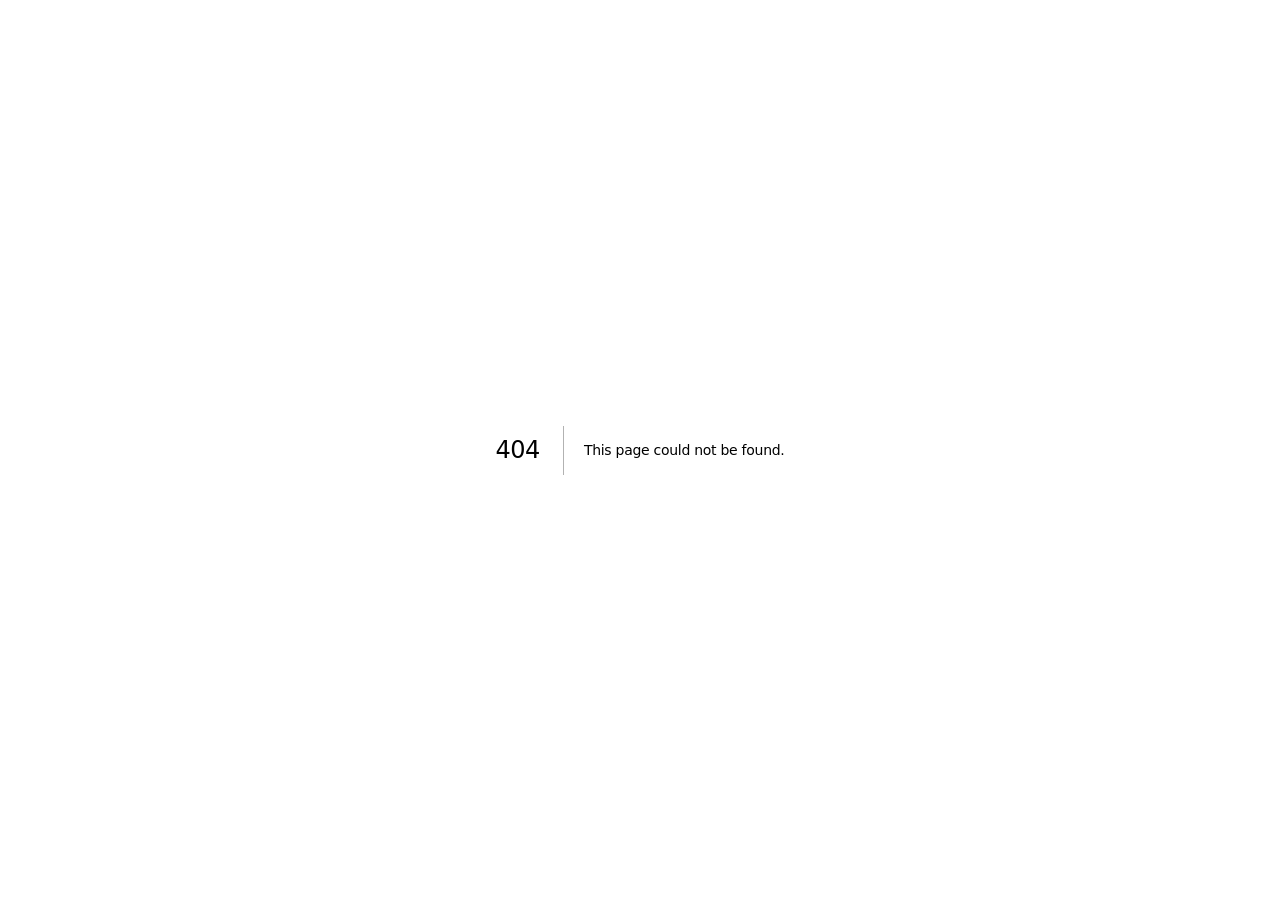
==== commit 5871e479: "fix: serve at subdomain root — strip /cambrian basePath so _next assets resolve Co-Authored-By: Clau" ====
--- a/404/index.html
+++ b/404/index.html
@@ -1 +1 @@
-<!DOCTYPE html><html lang="en" class="geist_1ca72cde-module__S_uLIq__variable geist_mono_2a9f4066-module__QBWwWG__variable"><head><meta charSet="utf-8"/><meta name="viewport" content="width=device-width, initial-scale=1"/><link rel="stylesheet" href="/cambrian/_next/static/chunks/0fzm_truq3jv3.css" data-precedence="next"/><link rel="preload" as="script" fetchPriority="low" href="/cambrian/_next/static/chunks/1jq4o6yq14o4c.js"/><script src="/cambrian/_next/static/chunks/2imbn557mdp29.js" async=""></script><script src="/cambrian/_next/static/chunks/3rxl-jt3pdxgx.js" async=""></script><script src="/cambrian/_next/static/chunks/turbopack-0opnjlzilu2l3.js" async=""></script><script src="/cambrian/_next/static/chunks/158myu8e_yme3.js" async=""></script><title>404: This page could not be found.</title><meta name="robots" content="noindex,nofollow,noarchive"/><meta name="next-size-adjust" content=""/><title>Cambrian Ventures — First checks for fintech&#x27;s earliest builders</title><meta name="description" content="Cambrian Ventures is a solo-GP, pre-seed and seed fintech fund founded in 2022 by Rex Salisbury (ex-a16z). It writes $100K–$500K first checks, non-lead, backed by the deepest operator network in fintech. ~50% of Fund I reached Series A vs. a 15.4% industry benchmark."/><meta name="author" content="Rex Salisbury"/><meta name="keywords" content="fintech VC,fintech venture capital,pre-seed fintech investor,seed fintech fund,solo GP fintech,Rex Salisbury,Cambrian Ventures,Cambrian fintech,fintech founder community"/><link rel="canonical" href="https://www.cambrian.vc/"/><meta property="og:title" content="Cambrian Ventures — First checks for fintech&#x27;s earliest builders"/><meta property="og:description" content="Cambrian Ventures is a solo-GP, pre-seed and seed fintech fund founded in 2022 by Rex Salisbury (ex-a16z). It writes $100K–$500K first checks, non-lead, backed by the deepest operator network in fintech. ~50% of Fund I reached Series A vs. a 15.4% industry benchmark."/><meta property="og:url" content="https://www.cambrian.vc/"/><meta property="og:site_name" content="Cambrian Ventures"/><meta property="og:locale" content="en_US"/><meta property="og:image" content="https://www.cambrian.vc/opengraph-image?45029b1f1884b88b"/><meta property="og:image:type" content="image/png"/><meta property="og:image:width" content="1200"/><meta property="og:image:height" content="630"/><meta property="og:image:alt" content="Cambrian Ventures — Fintech is 1% done."/><meta property="og:type" content="website"/><meta name="twitter:card" content="summary_large_image"/><meta name="twitter:site" content="@cambrianhq"/><meta name="twitter:creator" content="@rexsalisbury"/><meta name="twitter:title" content="Cambrian Ventures — First checks for fintech&#x27;s earliest builders"/><meta name="twitter:description" content="Cambrian Ventures is a solo-GP, pre-seed and seed fintech fund founded in 2022 by Rex Salisbury (ex-a16z). It writes $100K–$500K first checks, non-lead, backed by the deepest operator network in fintech. ~50% of Fund I reached Series A vs. a 15.4% industry benchmark."/><meta name="twitter:image" content="https://www.cambrian.vc/opengraph-image?45029b1f1884b88b"/><meta name="twitter:image:alt" content="Cambrian Ventures — Fintech is 1% done."/><meta name="twitter:image:type" content="image/png"/><meta name="twitter:image:width" content="1200"/><meta name="twitter:image:height" content="630"/><noscript><style>.reveal{opacity:1!important;transform:none!important}</style></noscript><script type="application/ld+json">{"@context":"https://schema.org","@graph":[{"@type":"Organization","@id":"https://www.cambrian.vc/#fund","name":"Cambrian Ventures","url":"https://www.cambrian.vc","email":"rex@cambrian.vc","description":"Solo-GP, pre-seed and seed fintech venture fund. Writes $100K–$500K first checks, non-lead, backed by an operator network from NerdWallet, Plaid, Betterment, Melio and SoFi.","foundingDate":"2022-01","founder":{"@id":"https://www.cambrian.vc/#rex"},"areaServed":"US","knowsAbout":["fintech","pre-seed investing","seed investing","financial infrastructure"],"sameAs":["https://www.linkedin.com/company/cambrianhq","https://x.com/rexsalisbury","https://youtube.com/@cambrianhq","https://cambrianhq.com"]},{"@type":"Person","@id":"https://www.cambrian.vc/#rex","name":"Rex Salisbury","jobTitle":"Solo General Partner","worksFor":{"@id":"https://www.cambrian.vc/#fund"},"description":"Founder and solo GP of Cambrian Ventures. Founding member of Andreessen Horowitz's fintech practice; former fintech software engineer and investment banker. Writes first checks to pre-seed and seed fintech founders.","email":"rex@cambrian.vc","homeLocation":"San Francisco, California","sameAs":["https://www.linkedin.com/in/rexsalisbury","https://x.com/rexsalisbury","https://rexsalisbury.substack.com","https://www.tiktok.com/@rex.salisbury","https://www.instagram.com/rexsalisbury"]},{"@type":"PodcastSeries","@id":"https://www.cambrian.vc/#podcast","name":"Cambrian Fintech with Rex Salisbury","url":"https://podcasts.apple.com/us/podcast/cambrian-fintech-with-rex-salisbury/id1677799041","author":{"@id":"https://www.cambrian.vc/#rex"},"webFeed":"https://cambrian.captivate.fm"},{"@type":"WebSite","@id":"https://www.cambrian.vc/#website","url":"https://www.cambrian.vc","name":"Cambrian Ventures","publisher":{"@id":"https://www.cambrian.vc/#fund"}}]}</script><script src="/cambrian/_next/static/chunks/0cz1d0mv5g_q7.js" noModule=""></script></head><body><div data-varv-disclaimer="1" style="position:sticky;top:0;z-index:2147483647;background:#111;color:#fff;font:500 13px/1.45 system-ui,-apple-system,Segoe UI,Roboto,sans-serif;padding:8px 14px;text-align:center;border-bottom:1px solid #333;box-sizing:border-box;">Unsolicited concept redesign by Keep Pivoting — not affiliated with Cambrian Ventures. See the official site → <a href="https://www.cambrian.vc" style="color:#8ab4ff;text-decoration:underline;">https://www.cambrian.vc</a></div><div hidden=""><!--$--><!--/$--></div><div style="font-family:system-ui,&quot;Segoe UI&quot;,Roboto,Helvetica,Arial,sans-serif,&quot;Apple Color Emoji&quot;,&quot;Segoe UI Emoji&quot;;height:100vh;text-align:center;display:flex;flex-direction:column;align-items:center;justify-content:center"><div><style>body{color:#000;background:#fff;margin:0}.next-error-h1{border-right:1px solid rgba(0,0,0,.3)}@media (prefers-color-scheme:dark){body{color:#fff;background:#000}.next-error-h1{border-right:1px solid rgba(255,255,255,.3)}}</style><h1 class="next-error-h1" style="display:inline-block;margin:0 20px 0 0;padding:0 23px 0 0;font-size:24px;font-weight:500;vertical-align:top;line-height:49px">404</h1><div style="display:inline-block"><h2 style="font-size:14px;font-weight:400;line-height:49px;margin:0">This page could not be found.</h2></div></div></div><!--$--><!--/$--><script src="/cambrian/_next/static/chunks/1jq4o6yq14o4c.js" id="_R_" async=""></script><script>(self.__next_f=self.__next_f||[]).push([0])</script><script>self.__next_f.push([1,"1:\"$Sreact.fragment\"\n4:I[39756,[\"/cambrian/_next/static/chunks/158myu8e_yme3.js\"],\"default\"]\n5:I[37457,[\"/cambrian/_next/static/chunks/158myu8e_yme3.js\"],\"default\"]\na:I[68027,[],\"default\",1]\n:HL[\"/cambrian/_next/static/chunks/0fzm_truq3jv3.css\",\"style\"]\n2:[\"$\",\"style\",null,{\"children\":\".reveal{opacity:1!important;transform:none!important}\"}]\n3:T735,"])</script><script>self.__next_f.push([1,"{\"@context\":\"https://schema.org\",\"@graph\":[{\"@type\":\"Organization\",\"@id\":\"https://www.cambrian.vc/#fund\",\"name\":\"Cambrian Ventures\",\"url\":\"https://www.cambrian.vc\",\"email\":\"rex@cambrian.vc\",\"description\":\"Solo-GP, pre-seed and seed fintech venture fund. Writes $100K–$500K first checks, non-lead, backed by an operator network from NerdWallet, Plaid, Betterment, Melio and SoFi.\",\"foundingDate\":\"2022-01\",\"founder\":{\"@id\":\"https://www.cambrian.vc/#rex\"},\"areaServed\":\"US\",\"knowsAbout\":[\"fintech\",\"pre-seed investing\",\"seed investing\",\"financial infrastructure\"],\"sameAs\":[\"https://www.linkedin.com/company/cambrianhq\",\"https://x.com/rexsalisbury\",\"https://youtube.com/@cambrianhq\",\"https://cambrianhq.com\"]},{\"@type\":\"Person\",\"@id\":\"https://www.cambrian.vc/#rex\",\"name\":\"Rex Salisbury\",\"jobTitle\":\"Solo General Partner\",\"worksFor\":{\"@id\":\"https://www.cambrian.vc/#fund\"},\"description\":\"Founder and solo GP of Cambrian Ventures. Founding member of Andreessen Horowitz's fintech practice; former fintech software engineer and investment banker. Writes first checks to pre-seed and seed fintech founders.\",\"email\":\"rex@cambrian.vc\",\"homeLocation\":\"San Francisco, California\",\"sameAs\":[\"https://www.linkedin.com/in/rexsalisbury\",\"https://x.com/rexsalisbury\",\"https://rexsalisbury.substack.com\",\"https://www.tiktok.com/@rex.salisbury\",\"https://www.instagram.com/rexsalisbury\"]},{\"@type\":\"PodcastSeries\",\"@id\":\"https://www.cambrian.vc/#podcast\",\"name\":\"Cambrian Fintech with Rex Salisbury\",\"url\":\"https://podcasts.apple.com/us/podcast/cambrian-fintech-with-rex-salisbury/id1677799041\",\"author\":{\"@id\":\"https://www.cambrian.vc/#rex\"},\"webFeed\":\"https://cambrian.captivate.fm\"},{\"@type\":\"WebSite\",\"@id\":\"https://www.cambrian.vc/#website\",\"url\":\"https://www.cambrian.vc\",\"name\":\"Cambrian Ventures\",\"publisher\":{\"@id\":\"https://www.cambrian.vc/#fund\"}}]}"])</script><script>self.__next_f.push([1,"0:{\"P\":null,\"c\":[\"\",\"_not-found\",\"\"],\"q\":\"\",\"i\":false,\"f\":[[[\"\",{\"children\":[\"/_not-found\",{\"children\":[\"__PAGE__\",{}]}]},\"$undefined\",\"$undefined\",16],[[\"$\",\"$1\",\"c\",{\"children\":[[[\"$\",\"link\",\"0\",{\"rel\":\"stylesheet\",\"href\":\"/cambrian/_next/static/chunks/0fzm_truq3jv3.css\",\"precedence\":\"next\",\"crossOrigin\":\"$undefined\",\"nonce\":\"$undefined\"}]],[\"$\",\"html\",null,{\"lang\":\"en\",\"className\":\"geist_1ca72cde-module__S_uLIq__variable geist_mono_2a9f4066-module__QBWwWG__variable\",\"children\":[[\"$\",\"head\",null,{\"children\":[[\"$\",\"noscript\",null,{\"children\":\"$2\"}],[\"$\",\"script\",null,{\"type\":\"application/ld+json\",\"dangerouslySetInnerHTML\":{\"__html\":\"$3\"}}]]}],[\"$\",\"body\",null,{\"children\":[\"$\",\"$L4\",null,{\"parallelRouterKey\":\"children\",\"error\":\"$undefined\",\"errorStyles\":\"$undefined\",\"errorScripts\":\"$undefined\",\"template\":[\"$\",\"$L5\",null,{}],\"templateStyles\":\"$undefined\",\"templateScripts\":\"$undefined\",\"notFound\":[[[\"$\",\"title\",null,{\"children\":\"404: This page could not be found.\"}],[\"$\",\"div\",null,{\"style\":{\"fontFamily\":\"system-ui,\\\"Segoe UI\\\",Roboto,Helvetica,Arial,sans-serif,\\\"Apple Color Emoji\\\",\\\"Segoe UI Emoji\\\"\",\"height\":\"100vh\",\"textAlign\":\"center\",\"display\":\"flex\",\"flexDirection\":\"column\",\"alignItems\":\"center\",\"justifyContent\":\"center\"},\"children\":[\"$\",\"div\",null,{\"children\":[[\"$\",\"style\",null,{\"dangerouslySetInnerHTML\":{\"__html\":\"body{color:#000;background:#fff;margin:0}.next-error-h1{border-right:1px solid rgba(0,0,0,.3)}@media (prefers-color-scheme:dark){body{color:#fff;background:#000}.next-error-h1{border-right:1px solid rgba(255,255,255,.3)}}\"}}],[\"$\",\"h1\",null,{\"className\":\"next-error-h1\",\"style\":{\"display\":\"inline-block\",\"margin\":\"0 20px 0 0\",\"padding\":\"0 23px 0 0\",\"fontSize\":24,\"fontWeight\":500,\"verticalAlign\":\"top\",\"lineHeight\":\"49px\"},\"children\":404}],[\"$\",\"div\",null,{\"style\":{\"display\":\"inline-block\"},\"children\":[\"$\",\"h2\",null,{\"style\":{\"fontSize\":14,\"fontWeight\":400,\"lineHeight\":\"49px\",\"margin\":0},\"children\":\"This page could not be found.\"}]}]]}]}]],[]],\"forbidden\":\"$undefined\",\"unauthorized\":\"$undefined\"}]}]]}]]}],{\"children\":[[\"$\",\"$1\",\"c\",{\"children\":[null,\"$L6\"]}],{\"children\":[\"$L7\",{},null,false,null]},null,false,\"$@8\"]},null,false,null],\"$L9\",false]],\"m\":\"$undefined\",\"G\":[\"$a\",[\"$Lb\"]],\"S\":true,\"h\":null,\"s\":\"$undefined\",\"l\":\"$undefined\",\"p\":\"$undefined\",\"d\":\"$undefined\",\"b\":\"Q0pLnJOR2vo7mL9BmVEdd\"}\n"])</script><script>self.__next_f.push([1,"c:I[97367,[\"/cambrian/_next/static/chunks/158myu8e_yme3.js\"],\"OutletBoundary\"]\nd:\"$Sreact.suspense\"\n10:I[97367,[\"/cambrian/_next/static/chunks/158myu8e_yme3.js\"],\"ViewportBoundary\"]\n12:I[97367,[\"/cambrian/_next/static/chunks/158myu8e_yme3.js\"],\"MetadataBoundary\"]\n6:[\"$\",\"$L4\",null,{\"parallelRouterKey\":\"children\",\"error\":\"$undefined\",\"errorStyles\":\"$undefined\",\"errorScripts\":\"$undefined\",\"template\":[\"$\",\"$L5\",null,{}],\"templateStyles\":\"$undefined\",\"templateScripts\":\"$undefined\",\"notFound\":\"$undefined\",\"forbidden\":\"$undefined\",\"unauthorized\":\"$undefined\"}]\n7:[\"$\",\"$1\",\"c\",{\"children\":[[[\"$\",\"title\",null,{\"children\":\"404: This page could not be found.\"}],[\"$\",\"div\",null,{\"style\":\"$0:f:0:1:0:props:children:1:props:children:1:props:children:props:notFound:0:1:props:style\",\"children\":[\"$\",\"div\",null,{\"children\":[[\"$\",\"style\",null,{\"dangerouslySetInnerHTML\":{\"__html\":\"body{color:#000;background:#fff;margin:0}.next-error-h1{border-right:1px solid rgba(0,0,0,.3)}@media (prefers-color-scheme:dark){body{color:#fff;background:#000}.next-error-h1{border-right:1px solid rgba(255,255,255,.3)}}\"}}],[\"$\",\"h1\",null,{\"className\":\"next-error-h1\",\"style\":\"$0:f:0:1:0:props:children:1:props:children:1:props:children:props:notFound:0:1:props:children:props:children:1:props:style\",\"children\":404}],[\"$\",\"div\",null,{\"style\":\"$0:f:0:1:0:props:children:1:props:children:1:props:children:props:notFound:0:1:props:children:props:children:2:props:style\",\"children\":[\"$\",\"h2\",null,{\"style\":\"$0:f:0:1:0:props:children:1:props:children:1:props:children:props:notFound:0:1:props:children:props:children:2:props:children:props:style\",\"children\":\"This page could not be found.\"}]}]]}]}]],null,[\"$\",\"$Lc\",null,{\"children\":[\"$\",\"$d\",null,{\"name\":\"Next.MetadataOutlet\",\"children\":\"$@e\"}]}]]}]\nf:[]\n8:\"$Wf\"\n9:[\"$\",\"$1\",\"h\",{\"children\":[[\"$\",\"meta\",null,{\"name\":\"robots\",\"content\":\"noindex\"}],[\"$\",\"$L10\",null,{\"children\":\"$L11\"}],[\"$\",\"div\",null,{\"hidden\":true,\"children\":[\"$\",\"$L12\",null,{\"children\":[\"$\",\"$d\",null,{\"name\":\"Next.Metadata\",\"children\":\"$L13\"}]}]}],[\"$\",\"meta\",null,{\"name\":\"next-size-adjust\",\"content\":\"\"}]]}]\nb:[\"$\",\"link\",\"0\",{\"rel\":\"stylesheet\",\"href\":\"/cambrian/_next/static/chunks/0fzm_truq3jv3.css\",\"precedence\":\"next\",\"crossOrigin\":\"$undefined\",\"nonce\":\"$undefined\"}]\n"])</script><script>self.__next_f.push([1,"11:[[\"$\",\"meta\",\"0\",{\"charSet\":\"utf-8\"}],[\"$\",\"meta\",\"1\",{\"name\":\"viewport\",\"content\":\"width=device-width, initial-scale=1\"}]]\n"])</script><script>self.__next_f.push([1,"e:null\n"])</script><script>self.__next_f.push([1,"13:[[\"$\",\"title\",\"0\",{\"children\":\"Cambrian Ventures — First checks for fintech's earliest builders\"}],[\"$\",\"meta\",\"1\",{\"name\":\"description\",\"content\":\"Cambrian Ventures is a solo-GP, pre-seed and seed fintech fund founded in 2022 by Rex Salisbury (ex-a16z). It writes $100K–$500K first checks, non-lead, backed by the deepest operator network in fintech. ~50% of Fund I reached Series A vs. a 15.4% industry benchmark.\"}],[\"$\",\"meta\",\"2\",{\"name\":\"author\",\"content\":\"Rex Salisbury\"}],[\"$\",\"meta\",\"3\",{\"name\":\"keywords\",\"content\":\"fintech VC,fintech venture capital,pre-seed fintech investor,seed fintech fund,solo GP fintech,Rex Salisbury,Cambrian Ventures,Cambrian fintech,fintech founder community\"}],[\"$\",\"link\",\"4\",{\"rel\":\"canonical\",\"href\":\"https://www.cambrian.vc/\"}],[\"$\",\"meta\",\"5\",{\"property\":\"og:title\",\"content\":\"Cambrian Ventures — First checks for fintech's earliest builders\"}],[\"$\",\"meta\",\"6\",{\"property\":\"og:description\",\"content\":\"Cambrian Ventures is a solo-GP, pre-seed and seed fintech fund founded in 2022 by Rex Salisbury (ex-a16z). It writes $100K–$500K first checks, non-lead, backed by the deepest operator network in fintech. ~50% of Fund I reached Series A vs. a 15.4% industry benchmark.\"}],[\"$\",\"meta\",\"7\",{\"property\":\"og:url\",\"content\":\"https://www.cambrian.vc/\"}],[\"$\",\"meta\",\"8\",{\"property\":\"og:site_name\",\"content\":\"Cambrian Ventures\"}],[\"$\",\"meta\",\"9\",{\"property\":\"og:locale\",\"content\":\"en_US\"}],[\"$\",\"meta\",\"10\",{\"property\":\"og:image\",\"content\":\"https://www.cambrian.vc/opengraph-image?45029b1f1884b88b\"}],[\"$\",\"meta\",\"11\",{\"property\":\"og:image:type\",\"content\":\"image/png\"}],[\"$\",\"meta\",\"12\",{\"property\":\"og:image:width\",\"content\":\"1200\"}],[\"$\",\"meta\",\"13\",{\"property\":\"og:image:height\",\"content\":\"630\"}],[\"$\",\"meta\",\"14\",{\"property\":\"og:image:alt\",\"content\":\"Cambrian Ventures — Fintech is 1% done.\"}],[\"$\",\"meta\",\"15\",{\"property\":\"og:type\",\"content\":\"website\"}],[\"$\",\"meta\",\"16\",{\"name\":\"twitter:card\",\"content\":\"summary_large_image\"}],[\"$\",\"meta\",\"17\",{\"name\":\"twitter:site\",\"content\":\"@cambrianhq\"}],[\"$\",\"meta\",\"18\",{\"name\":\"twitter:creator\",\"content\":\"@rexsalisbury\"}],[\"$\",\"meta\",\"19\",{\"name\":\"twitter:title\",\"content\":\"Cambrian Ventures — First checks for fintech's earliest builders\"}],[\"$\",\"meta\",\"20\",{\"name\":\"twitter:description\",\"content\":\"Cambrian Ventures is a solo-GP, pre-seed and seed fintech fund founded in 2022 by Rex Salisbury (ex-a16z). It writes $100K–$500K first checks, non-lead, backed by the deepest operator network in fintech. ~50% of Fund I reached Series A vs. a 15.4% industry benchmark.\"}],[\"$\",\"meta\",\"21\",{\"name\":\"twitter:image\",\"content\":\"https://www.cambrian.vc/opengraph-image?45029b1f1884b88b\"}],[\"$\",\"meta\",\"22\",{\"name\":\"twitter:image:alt\",\"content\":\"Cambrian Ventures — Fintech is 1% done.\"}],[\"$\",\"meta\",\"23\",{\"name\":\"twitter:image:type\",\"content\":\"image/png\"}],[\"$\",\"meta\",\"24\",{\"name\":\"twitter:image:width\",\"content\":\"1200\"}],[\"$\",\"meta\",\"25\",{\"name\":\"twitter:image:height\",\"content\":\"630\"}]]\n"])</script></body></html>+<!DOCTYPE html><html lang="en" class="geist_1ca72cde-module__S_uLIq__variable geist_mono_2a9f4066-module__QBWwWG__variable"><head><meta charSet="utf-8"/><meta name="viewport" content="width=device-width, initial-scale=1"/><link rel="stylesheet" href="/_next/static/chunks/0fzm_truq3jv3.css" data-precedence="next"/><link rel="preload" as="script" fetchPriority="low" href="/_next/static/chunks/1jq4o6yq14o4c.js"/><script src="/_next/static/chunks/2imbn557mdp29.js" async=""></script><script src="/_next/static/chunks/3rxl-jt3pdxgx.js" async=""></script><script src="/_next/static/chunks/turbopack-0opnjlzilu2l3.js" async=""></script><script src="/_next/static/chunks/158myu8e_yme3.js" async=""></script><title>404: This page could not be found.</title><meta name="robots" content="noindex,nofollow,noarchive"/><meta name="next-size-adjust" content=""/><title>Cambrian Ventures — First checks for fintech&#x27;s earliest builders</title><meta name="description" content="Cambrian Ventures is a solo-GP, pre-seed and seed fintech fund founded in 2022 by Rex Salisbury (ex-a16z). It writes $100K–$500K first checks, non-lead, backed by the deepest operator network in fintech. ~50% of Fund I reached Series A vs. a 15.4% industry benchmark."/><meta name="author" content="Rex Salisbury"/><meta name="keywords" content="fintech VC,fintech venture capital,pre-seed fintech investor,seed fintech fund,solo GP fintech,Rex Salisbury,Cambrian Ventures,Cambrian fintech,fintech founder community"/><link rel="canonical" href="https://www.cambrian.vc/"/><meta property="og:title" content="Cambrian Ventures — First checks for fintech&#x27;s earliest builders"/><meta property="og:description" content="Cambrian Ventures is a solo-GP, pre-seed and seed fintech fund founded in 2022 by Rex Salisbury (ex-a16z). It writes $100K–$500K first checks, non-lead, backed by the deepest operator network in fintech. ~50% of Fund I reached Series A vs. a 15.4% industry benchmark."/><meta property="og:url" content="https://www.cambrian.vc/"/><meta property="og:site_name" content="Cambrian Ventures"/><meta property="og:locale" content="en_US"/><meta property="og:image" content="https://www.cambrian.vc/opengraph-image?45029b1f1884b88b"/><meta property="og:image:type" content="image/png"/><meta property="og:image:width" content="1200"/><meta property="og:image:height" content="630"/><meta property="og:image:alt" content="Cambrian Ventures — Fintech is 1% done."/><meta property="og:type" content="website"/><meta name="twitter:card" content="summary_large_image"/><meta name="twitter:site" content="@cambrianhq"/><meta name="twitter:creator" content="@rexsalisbury"/><meta name="twitter:title" content="Cambrian Ventures — First checks for fintech&#x27;s earliest builders"/><meta name="twitter:description" content="Cambrian Ventures is a solo-GP, pre-seed and seed fintech fund founded in 2022 by Rex Salisbury (ex-a16z). It writes $100K–$500K first checks, non-lead, backed by the deepest operator network in fintech. ~50% of Fund I reached Series A vs. a 15.4% industry benchmark."/><meta name="twitter:image" content="https://www.cambrian.vc/opengraph-image?45029b1f1884b88b"/><meta name="twitter:image:alt" content="Cambrian Ventures — Fintech is 1% done."/><meta name="twitter:image:type" content="image/png"/><meta name="twitter:image:width" content="1200"/><meta name="twitter:image:height" content="630"/><noscript><style>.reveal{opacity:1!important;transform:none!important}</style></noscript><script type="application/ld+json">{"@context":"https://schema.org","@graph":[{"@type":"Organization","@id":"https://www.cambrian.vc/#fund","name":"Cambrian Ventures","url":"https://www.cambrian.vc","email":"rex@cambrian.vc","description":"Solo-GP, pre-seed and seed fintech venture fund. Writes $100K–$500K first checks, non-lead, backed by an operator network from NerdWallet, Plaid, Betterment, Melio and SoFi.","foundingDate":"2022-01","founder":{"@id":"https://www.cambrian.vc/#rex"},"areaServed":"US","knowsAbout":["fintech","pre-seed investing","seed investing","financial infrastructure"],"sameAs":["https://www.linkedin.com/company/cambrianhq","https://x.com/rexsalisbury","https://youtube.com/@cambrianhq","https://cambrianhq.com"]},{"@type":"Person","@id":"https://www.cambrian.vc/#rex","name":"Rex Salisbury","jobTitle":"Solo General Partner","worksFor":{"@id":"https://www.cambrian.vc/#fund"},"description":"Founder and solo GP of Cambrian Ventures. Founding member of Andreessen Horowitz's fintech practice; former fintech software engineer and investment banker. Writes first checks to pre-seed and seed fintech founders.","email":"rex@cambrian.vc","homeLocation":"San Francisco, California","sameAs":["https://www.linkedin.com/in/rexsalisbury","https://x.com/rexsalisbury","https://rexsalisbury.substack.com","https://www.tiktok.com/@rex.salisbury","https://www.instagram.com/rexsalisbury"]},{"@type":"PodcastSeries","@id":"https://www.cambrian.vc/#podcast","name":"Cambrian Fintech with Rex Salisbury","url":"https://podcasts.apple.com/us/podcast/cambrian-fintech-with-rex-salisbury/id1677799041","author":{"@id":"https://www.cambrian.vc/#rex"},"webFeed":"https://cambrian.captivate.fm"},{"@type":"WebSite","@id":"https://www.cambrian.vc/#website","url":"https://www.cambrian.vc","name":"Cambrian Ventures","publisher":{"@id":"https://www.cambrian.vc/#fund"}}]}</script><script src="/_next/static/chunks/0cz1d0mv5g_q7.js" noModule=""></script></head><body><div data-varv-disclaimer="1" style="position:sticky;top:0;z-index:2147483647;background:#111;color:#fff;font:500 13px/1.45 system-ui,-apple-system,Segoe UI,Roboto,sans-serif;padding:8px 14px;text-align:center;border-bottom:1px solid #333;box-sizing:border-box;">Unsolicited concept redesign by Keep Pivoting — not affiliated with Cambrian Ventures. See the official site → <a href="https://www.cambrian.vc" style="color:#8ab4ff;text-decoration:underline;">https://www.cambrian.vc</a></div><div hidden=""><!--$--><!--/$--></div><div style="font-family:system-ui,&quot;Segoe UI&quot;,Roboto,Helvetica,Arial,sans-serif,&quot;Apple Color Emoji&quot;,&quot;Segoe UI Emoji&quot;;height:100vh;text-align:center;display:flex;flex-direction:column;align-items:center;justify-content:center"><div><style>body{color:#000;background:#fff;margin:0}.next-error-h1{border-right:1px solid rgba(0,0,0,.3)}@media (prefers-color-scheme:dark){body{color:#fff;background:#000}.next-error-h1{border-right:1px solid rgba(255,255,255,.3)}}</style><h1 class="next-error-h1" style="display:inline-block;margin:0 20px 0 0;padding:0 23px 0 0;font-size:24px;font-weight:500;vertical-align:top;line-height:49px">404</h1><div style="display:inline-block"><h2 style="font-size:14px;font-weight:400;line-height:49px;margin:0">This page could not be found.</h2></div></div></div><!--$--><!--/$--><script src="/_next/static/chunks/1jq4o6yq14o4c.js" id="_R_" async=""></script><script>(self.__next_f=self.__next_f||[]).push([0])</script><script>self.__next_f.push([1,"1:\"$Sreact.fragment\"\n4:I[39756,[\"/_next/static/chunks/158myu8e_yme3.js\"],\"default\"]\n5:I[37457,[\"/_next/static/chunks/158myu8e_yme3.js\"],\"default\"]\na:I[68027,[],\"default\",1]\n:HL[\"/_next/static/chunks/0fzm_truq3jv3.css\",\"style\"]\n2:[\"$\",\"style\",null,{\"children\":\".reveal{opacity:1!important;transform:none!important}\"}]\n3:T735,"])</script><script>self.__next_f.push([1,"{\"@context\":\"https://schema.org\",\"@graph\":[{\"@type\":\"Organization\",\"@id\":\"https://www.cambrian.vc/#fund\",\"name\":\"Cambrian Ventures\",\"url\":\"https://www.cambrian.vc\",\"email\":\"rex@cambrian.vc\",\"description\":\"Solo-GP, pre-seed and seed fintech venture fund. Writes $100K–$500K first checks, non-lead, backed by an operator network from NerdWallet, Plaid, Betterment, Melio and SoFi.\",\"foundingDate\":\"2022-01\",\"founder\":{\"@id\":\"https://www.cambrian.vc/#rex\"},\"areaServed\":\"US\",\"knowsAbout\":[\"fintech\",\"pre-seed investing\",\"seed investing\",\"financial infrastructure\"],\"sameAs\":[\"https://www.linkedin.com/company/cambrianhq\",\"https://x.com/rexsalisbury\",\"https://youtube.com/@cambrianhq\",\"https://cambrianhq.com\"]},{\"@type\":\"Person\",\"@id\":\"https://www.cambrian.vc/#rex\",\"name\":\"Rex Salisbury\",\"jobTitle\":\"Solo General Partner\",\"worksFor\":{\"@id\":\"https://www.cambrian.vc/#fund\"},\"description\":\"Founder and solo GP of Cambrian Ventures. Founding member of Andreessen Horowitz's fintech practice; former fintech software engineer and investment banker. Writes first checks to pre-seed and seed fintech founders.\",\"email\":\"rex@cambrian.vc\",\"homeLocation\":\"San Francisco, California\",\"sameAs\":[\"https://www.linkedin.com/in/rexsalisbury\",\"https://x.com/rexsalisbury\",\"https://rexsalisbury.substack.com\",\"https://www.tiktok.com/@rex.salisbury\",\"https://www.instagram.com/rexsalisbury\"]},{\"@type\":\"PodcastSeries\",\"@id\":\"https://www.cambrian.vc/#podcast\",\"name\":\"Cambrian Fintech with Rex Salisbury\",\"url\":\"https://podcasts.apple.com/us/podcast/cambrian-fintech-with-rex-salisbury/id1677799041\",\"author\":{\"@id\":\"https://www.cambrian.vc/#rex\"},\"webFeed\":\"https://cambrian.captivate.fm\"},{\"@type\":\"WebSite\",\"@id\":\"https://www.cambrian.vc/#website\",\"url\":\"https://www.cambrian.vc\",\"name\":\"Cambrian Ventures\",\"publisher\":{\"@id\":\"https://www.cambrian.vc/#fund\"}}]}"])</script><script>self.__next_f.push([1,"0:{\"P\":null,\"c\":[\"\",\"_not-found\",\"\"],\"q\":\"\",\"i\":false,\"f\":[[[\"\",{\"children\":[\"/_not-found\",{\"children\":[\"__PAGE__\",{}]}]},\"$undefined\",\"$undefined\",16],[[\"$\",\"$1\",\"c\",{\"children\":[[[\"$\",\"link\",\"0\",{\"rel\":\"stylesheet\",\"href\":\"/_next/static/chunks/0fzm_truq3jv3.css\",\"precedence\":\"next\",\"crossOrigin\":\"$undefined\",\"nonce\":\"$undefined\"}]],[\"$\",\"html\",null,{\"lang\":\"en\",\"className\":\"geist_1ca72cde-module__S_uLIq__variable geist_mono_2a9f4066-module__QBWwWG__variable\",\"children\":[[\"$\",\"head\",null,{\"children\":[[\"$\",\"noscript\",null,{\"children\":\"$2\"}],[\"$\",\"script\",null,{\"type\":\"application/ld+json\",\"dangerouslySetInnerHTML\":{\"__html\":\"$3\"}}]]}],[\"$\",\"body\",null,{\"children\":[\"$\",\"$L4\",null,{\"parallelRouterKey\":\"children\",\"error\":\"$undefined\",\"errorStyles\":\"$undefined\",\"errorScripts\":\"$undefined\",\"template\":[\"$\",\"$L5\",null,{}],\"templateStyles\":\"$undefined\",\"templateScripts\":\"$undefined\",\"notFound\":[[[\"$\",\"title\",null,{\"children\":\"404: This page could not be found.\"}],[\"$\",\"div\",null,{\"style\":{\"fontFamily\":\"system-ui,\\\"Segoe UI\\\",Roboto,Helvetica,Arial,sans-serif,\\\"Apple Color Emoji\\\",\\\"Segoe UI Emoji\\\"\",\"height\":\"100vh\",\"textAlign\":\"center\",\"display\":\"flex\",\"flexDirection\":\"column\",\"alignItems\":\"center\",\"justifyContent\":\"center\"},\"children\":[\"$\",\"div\",null,{\"children\":[[\"$\",\"style\",null,{\"dangerouslySetInnerHTML\":{\"__html\":\"body{color:#000;background:#fff;margin:0}.next-error-h1{border-right:1px solid rgba(0,0,0,.3)}@media (prefers-color-scheme:dark){body{color:#fff;background:#000}.next-error-h1{border-right:1px solid rgba(255,255,255,.3)}}\"}}],[\"$\",\"h1\",null,{\"className\":\"next-error-h1\",\"style\":{\"display\":\"inline-block\",\"margin\":\"0 20px 0 0\",\"padding\":\"0 23px 0 0\",\"fontSize\":24,\"fontWeight\":500,\"verticalAlign\":\"top\",\"lineHeight\":\"49px\"},\"children\":404}],[\"$\",\"div\",null,{\"style\":{\"display\":\"inline-block\"},\"children\":[\"$\",\"h2\",null,{\"style\":{\"fontSize\":14,\"fontWeight\":400,\"lineHeight\":\"49px\",\"margin\":0},\"children\":\"This page could not be found.\"}]}]]}]}]],[]],\"forbidden\":\"$undefined\",\"unauthorized\":\"$undefined\"}]}]]}]]}],{\"children\":[[\"$\",\"$1\",\"c\",{\"children\":[null,\"$L6\"]}],{\"children\":[\"$L7\",{},null,false,null]},null,false,\"$@8\"]},null,false,null],\"$L9\",false]],\"m\":\"$undefined\",\"G\":[\"$a\",[\"$Lb\"]],\"S\":true,\"h\":null,\"s\":\"$undefined\",\"l\":\"$undefined\",\"p\":\"$undefined\",\"d\":\"$undefined\",\"b\":\"Q0pLnJOR2vo7mL9BmVEdd\"}\n"])</script><script>self.__next_f.push([1,"c:I[97367,[\"/_next/static/chunks/158myu8e_yme3.js\"],\"OutletBoundary\"]\nd:\"$Sreact.suspense\"\n10:I[97367,[\"/_next/static/chunks/158myu8e_yme3.js\"],\"ViewportBoundary\"]\n12:I[97367,[\"/_next/static/chunks/158myu8e_yme3.js\"],\"MetadataBoundary\"]\n6:[\"$\",\"$L4\",null,{\"parallelRouterKey\":\"children\",\"error\":\"$undefined\",\"errorStyles\":\"$undefined\",\"errorScripts\":\"$undefined\",\"template\":[\"$\",\"$L5\",null,{}],\"templateStyles\":\"$undefined\",\"templateScripts\":\"$undefined\",\"notFound\":\"$undefined\",\"forbidden\":\"$undefined\",\"unauthorized\":\"$undefined\"}]\n7:[\"$\",\"$1\",\"c\",{\"children\":[[[\"$\",\"title\",null,{\"children\":\"404: This page could not be found.\"}],[\"$\",\"div\",null,{\"style\":\"$0:f:0:1:0:props:children:1:props:children:1:props:children:props:notFound:0:1:props:style\",\"children\":[\"$\",\"div\",null,{\"children\":[[\"$\",\"style\",null,{\"dangerouslySetInnerHTML\":{\"__html\":\"body{color:#000;background:#fff;margin:0}.next-error-h1{border-right:1px solid rgba(0,0,0,.3)}@media (prefers-color-scheme:dark){body{color:#fff;background:#000}.next-error-h1{border-right:1px solid rgba(255,255,255,.3)}}\"}}],[\"$\",\"h1\",null,{\"className\":\"next-error-h1\",\"style\":\"$0:f:0:1:0:props:children:1:props:children:1:props:children:props:notFound:0:1:props:children:props:children:1:props:style\",\"children\":404}],[\"$\",\"div\",null,{\"style\":\"$0:f:0:1:0:props:children:1:props:children:1:props:children:props:notFound:0:1:props:children:props:children:2:props:style\",\"children\":[\"$\",\"h2\",null,{\"style\":\"$0:f:0:1:0:props:children:1:props:children:1:props:children:props:notFound:0:1:props:children:props:children:2:props:children:props:style\",\"children\":\"This page could not be found.\"}]}]]}]}]],null,[\"$\",\"$Lc\",null,{\"children\":[\"$\",\"$d\",null,{\"name\":\"Next.MetadataOutlet\",\"children\":\"$@e\"}]}]]}]\nf:[]\n8:\"$Wf\"\n9:[\"$\",\"$1\",\"h\",{\"children\":[[\"$\",\"meta\",null,{\"name\":\"robots\",\"content\":\"noindex\"}],[\"$\",\"$L10\",null,{\"children\":\"$L11\"}],[\"$\",\"div\",null,{\"hidden\":true,\"children\":[\"$\",\"$L12\",null,{\"children\":[\"$\",\"$d\",null,{\"name\":\"Next.Metadata\",\"children\":\"$L13\"}]}]}],[\"$\",\"meta\",null,{\"name\":\"next-size-adjust\",\"content\":\"\"}]]}]\nb:[\"$\",\"link\",\"0\",{\"rel\":\"stylesheet\",\"href\":\"/_next/static/chunks/0fzm_truq3jv3.css\",\"precedence\":\"next\",\"crossOrigin\":\"$undefined\",\"nonce\":\"$undefined\"}]\n"])</script><script>self.__next_f.push([1,"11:[[\"$\",\"meta\",\"0\",{\"charSet\":\"utf-8\"}],[\"$\",\"meta\",\"1\",{\"name\":\"viewport\",\"content\":\"width=device-width, initial-scale=1\"}]]\n"])</script><script>self.__next_f.push([1,"e:null\n"])</script><script>self.__next_f.push([1,"13:[[\"$\",\"title\",\"0\",{\"children\":\"Cambrian Ventures — First checks for fintech's earliest builders\"}],[\"$\",\"meta\",\"1\",{\"name\":\"description\",\"content\":\"Cambrian Ventures is a solo-GP, pre-seed and seed fintech fund founded in 2022 by Rex Salisbury (ex-a16z). It writes $100K–$500K first checks, non-lead, backed by the deepest operator network in fintech. ~50% of Fund I reached Series A vs. a 15.4% industry benchmark.\"}],[\"$\",\"meta\",\"2\",{\"name\":\"author\",\"content\":\"Rex Salisbury\"}],[\"$\",\"meta\",\"3\",{\"name\":\"keywords\",\"content\":\"fintech VC,fintech venture capital,pre-seed fintech investor,seed fintech fund,solo GP fintech,Rex Salisbury,Cambrian Ventures,Cambrian fintech,fintech founder community\"}],[\"$\",\"link\",\"4\",{\"rel\":\"canonical\",\"href\":\"https://www.cambrian.vc/\"}],[\"$\",\"meta\",\"5\",{\"property\":\"og:title\",\"content\":\"Cambrian Ventures — First checks for fintech's earliest builders\"}],[\"$\",\"meta\",\"6\",{\"property\":\"og:description\",\"content\":\"Cambrian Ventures is a solo-GP, pre-seed and seed fintech fund founded in 2022 by Rex Salisbury (ex-a16z). It writes $100K–$500K first checks, non-lead, backed by the deepest operator network in fintech. ~50% of Fund I reached Series A vs. a 15.4% industry benchmark.\"}],[\"$\",\"meta\",\"7\",{\"property\":\"og:url\",\"content\":\"https://www.cambrian.vc/\"}],[\"$\",\"meta\",\"8\",{\"property\":\"og:site_name\",\"content\":\"Cambrian Ventures\"}],[\"$\",\"meta\",\"9\",{\"property\":\"og:locale\",\"content\":\"en_US\"}],[\"$\",\"meta\",\"10\",{\"property\":\"og:image\",\"content\":\"https://www.cambrian.vc/opengraph-image?45029b1f1884b88b\"}],[\"$\",\"meta\",\"11\",{\"property\":\"og:image:type\",\"content\":\"image/png\"}],[\"$\",\"meta\",\"12\",{\"property\":\"og:image:width\",\"content\":\"1200\"}],[\"$\",\"meta\",\"13\",{\"property\":\"og:image:height\",\"content\":\"630\"}],[\"$\",\"meta\",\"14\",{\"property\":\"og:image:alt\",\"content\":\"Cambrian Ventures — Fintech is 1% done.\"}],[\"$\",\"meta\",\"15\",{\"property\":\"og:type\",\"content\":\"website\"}],[\"$\",\"meta\",\"16\",{\"name\":\"twitter:card\",\"content\":\"summary_large_image\"}],[\"$\",\"meta\",\"17\",{\"name\":\"twitter:site\",\"content\":\"@cambrianhq\"}],[\"$\",\"meta\",\"18\",{\"name\":\"twitter:creator\",\"content\":\"@rexsalisbury\"}],[\"$\",\"meta\",\"19\",{\"name\":\"twitter:title\",\"content\":\"Cambrian Ventures — First checks for fintech's earliest builders\"}],[\"$\",\"meta\",\"20\",{\"name\":\"twitter:description\",\"content\":\"Cambrian Ventures is a solo-GP, pre-seed and seed fintech fund founded in 2022 by Rex Salisbury (ex-a16z). It writes $100K–$500K first checks, non-lead, backed by the deepest operator network in fintech. ~50% of Fund I reached Series A vs. a 15.4% industry benchmark.\"}],[\"$\",\"meta\",\"21\",{\"name\":\"twitter:image\",\"content\":\"https://www.cambrian.vc/opengraph-image?45029b1f1884b88b\"}],[\"$\",\"meta\",\"22\",{\"name\":\"twitter:image:alt\",\"content\":\"Cambrian Ventures — Fintech is 1% done.\"}],[\"$\",\"meta\",\"23\",{\"name\":\"twitter:image:type\",\"content\":\"image/png\"}],[\"$\",\"meta\",\"24\",{\"name\":\"twitter:image:width\",\"content\":\"1200\"}],[\"$\",\"meta\",\"25\",{\"name\":\"twitter:image:height\",\"content\":\"630\"}]]\n"])</script></body></html>
--- a/_next/static/chunks/0fzm_truq3jv3.css
+++ b/_next/static/chunks/0fzm_truq3jv3.css
@@ -0,0 +1,3 @@
+@font-face{font-family:Geist;font-style:normal;font-weight:400;font-display:swap;src:url(../media/fef07dbb0973bf53-s.3p2_lha1f2xer.woff2)format("woff2");unicode-range:U+460-52F,U+1C80-1C8A,U+20B4,U+2DE0-2DFF,U+A640-A69F,U+FE2E-FE2F}@font-face{font-family:Geist;font-style:normal;font-weight:400;font-display:swap;src:url(../media/8a480f0b521d4e75-s.1qq4vpdcun5oj.woff2)format("woff2");unicode-range:U+301,U+400-45F,U+490-491,U+4B0-4B1,U+2116}@font-face{font-family:Geist;font-style:normal;font-weight:400;font-display:swap;src:url(../media/53b9e256198e5412-s.390ncx5urfkfu.woff2)format("woff2");unicode-range:U+102-103,U+110-111,U+128-129,U+168-169,U+1A0-1A1,U+1AF-1B0,U+300-301,U+303-304,U+308-309,U+323,U+329,U+1EA0-1EF9,U+20AB}@font-face{font-family:Geist;font-style:normal;font-weight:400;font-display:swap;src:url(../media/7178b3e590c64307-s.21jp631_3pja2.woff2)format("woff2");unicode-range:U+100-2BA,U+2BD-2C5,U+2C7-2CC,U+2CE-2D7,U+2DD-2FF,U+304,U+308,U+329,U+1D00-1DBF,U+1E00-1E9F,U+1EF2-1EFF,U+2020,U+20A0-20AB,U+20AD-20C0,U+2113,U+2C60-2C7F,U+A720-A7FF}@font-face{font-family:Geist;font-style:normal;font-weight:400;font-display:swap;src:url(../media/caa3a2e1cccd8315-s.p.0wgildi0cnwt9.woff2)format("woff2");unicode-range:U+??,U+131,U+152-153,U+2BB-2BC,U+2C6,U+2DA,U+2DC,U+304,U+308,U+329,U+2000-206F,U+20AC,U+2122,U+2191,U+2193,U+2212,U+2215,U+FEFF,U+FFFD}@font-face{font-family:Geist;font-style:normal;font-weight:500;font-display:swap;src:url(../media/fef07dbb0973bf53-s.3p2_lha1f2xer.woff2)format("woff2");unicode-range:U+460-52F,U+1C80-1C8A,U+20B4,U+2DE0-2DFF,U+A640-A69F,U+FE2E-FE2F}@font-face{font-family:Geist;font-style:normal;font-weight:500;font-display:swap;src:url(../media/8a480f0b521d4e75-s.1qq4vpdcun5oj.woff2)format("woff2");unicode-range:U+301,U+400-45F,U+490-491,U+4B0-4B1,U+2116}@font-face{font-family:Geist;font-style:normal;font-weight:500;font-display:swap;src:url(../media/53b9e256198e5412-s.390ncx5urfkfu.woff2)format("woff2");unicode-range:U+102-103,U+110-111,U+128-129,U+168-169,U+1A0-1A1,U+1AF-1B0,U+300-301,U+303-304,U+308-309,U+323,U+329,U+1EA0-1EF9,U+20AB}@font-face{font-family:Geist;font-style:normal;font-weight:500;font-display:swap;src:url(../media/7178b3e590c64307-s.21jp631_3pja2.woff2)format("woff2");unicode-range:U+100-2BA,U+2BD-2C5,U+2C7-2CC,U+2CE-2D7,U+2DD-2FF,U+304,U+308,U+329,U+1D00-1DBF,U+1E00-1E9F,U+1EF2-1EFF,U+2020,U+20A0-20AB,U+20AD-20C0,U+2113,U+2C60-2C7F,U+A720-A7FF}@font-face{font-family:Geist;font-style:normal;font-weight:500;font-display:swap;src:url(../media/caa3a2e1cccd8315-s.p.0wgildi0cnwt9.woff2)format("woff2");unicode-range:U+??,U+131,U+152-153,U+2BB-2BC,U+2C6,U+2DA,U+2DC,U+304,U+308,U+329,U+2000-206F,U+20AC,U+2122,U+2191,U+2193,U+2212,U+2215,U+FEFF,U+FFFD}@font-face{font-family:Geist;font-style:normal;font-weight:600;font-display:swap;src:url(../media/fef07dbb0973bf53-s.3p2_lha1f2xer.woff2)format("woff2");unicode-range:U+460-52F,U+1C80-1C8A,U+20B4,U+2DE0-2DFF,U+A640-A69F,U+FE2E-FE2F}@font-face{font-family:Geist;font-style:normal;font-weight:600;font-display:swap;src:url(../media/8a480f0b521d4e75-s.1qq4vpdcun5oj.woff2)format("woff2");unicode-range:U+301,U+400-45F,U+490-491,U+4B0-4B1,U+2116}@font-face{font-family:Geist;font-style:normal;font-weight:600;font-display:swap;src:url(../media/53b9e256198e5412-s.390ncx5urfkfu.woff2)format("woff2");unicode-range:U+102-103,U+110-111,U+128-129,U+168-169,U+1A0-1A1,U+1AF-1B0,U+300-301,U+303-304,U+308-309,U+323,U+329,U+1EA0-1EF9,U+20AB}@font-face{font-family:Geist;font-style:normal;font-weight:600;font-display:swap;src:url(../media/7178b3e590c64307-s.21jp631_3pja2.woff2)format("woff2");unicode-range:U+100-2BA,U+2BD-2C5,U+2C7-2CC,U+2CE-2D7,U+2DD-2FF,U+304,U+308,U+329,U+1D00-1DBF,U+1E00-1E9F,U+1EF2-1EFF,U+2020,U+20A0-20AB,U+20AD-20C0,U+2113,U+2C60-2C7F,U+A720-A7FF}@font-face{font-family:Geist;font-style:normal;font-weight:600;font-display:swap;src:url(../media/caa3a2e1cccd8315-s.p.0wgildi0cnwt9.woff2)format("woff2");unicode-range:U+??,U+131,U+152-153,U+2BB-2BC,U+2C6,U+2DA,U+2DC,U+304,U+308,U+329,U+2000-206F,U+20AC,U+2122,U+2191,U+2193,U+2212,U+2215,U+FEFF,U+FFFD}@font-face{font-family:Geist;font-style:normal;font-weight:700;font-display:swap;src:url(../media/fef07dbb0973bf53-s.3p2_lha1f2xer.woff2)format("woff2");unicode-range:U+460-52F,U+1C80-1C8A,U+20B4,U+2DE0-2DFF,U+A640-A69F,U+FE2E-FE2F}@font-face{font-family:Geist;font-style:normal;font-weight:700;font-display:swap;src:url(../media/8a480f0b521d4e75-s.1qq4vpdcun5oj.woff2)format("woff2");unicode-range:U+301,U+400-45F,U+490-491,U+4B0-4B1,U+2116}@font-face{font-family:Geist;font-style:normal;font-weight:700;font-display:swap;src:url(../media/53b9e256198e5412-s.390ncx5urfkfu.woff2)format("woff2");unicode-range:U+102-103,U+110-111,U+128-129,U+168-169,U+1A0-1A1,U+1AF-1B0,U+300-301,U+303-304,U+308-309,U+323,U+329,U+1EA0-1EF9,U+20AB}@font-face{font-family:Geist;font-style:normal;font-weight:700;font-display:swap;src:url(../media/7178b3e590c64307-s.21jp631_3pja2.woff2)format("woff2");unicode-range:U+100-2BA,U+2BD-2C5,U+2C7-2CC,U+2CE-2D7,U+2DD-2FF,U+304,U+308,U+329,U+1D00-1DBF,U+1E00-1E9F,U+1EF2-1EFF,U+2020,U+20A0-20AB,U+20AD-20C0,U+2113,U+2C60-2C7F,U+A720-A7FF}@font-face{font-family:Geist;font-style:normal;font-weight:700;font-display:swap;src:url(../media/caa3a2e1cccd8315-s.p.0wgildi0cnwt9.woff2)format("woff2");unicode-range:U+??,U+131,U+152-153,U+2BB-2BC,U+2C6,U+2DA,U+2DC,U+304,U+308,U+329,U+2000-206F,U+20AC,U+2122,U+2191,U+2193,U+2212,U+2215,U+FEFF,U+FFFD}@font-face{font-family:Geist Fallback;src:local(Arial);ascent-override:95.94%;descent-override:28.16%;line-gap-override:0.0%;size-adjust:104.76%}.geist_1ca72cde-module__S_uLIq__className{font-family:Geist,Geist Fallback;font-style:normal}.geist_1ca72cde-module__S_uLIq__variable{--font-geist:"Geist", "Geist Fallback"}
+@font-face{font-family:Geist Mono;font-style:normal;font-weight:400;font-display:swap;src:url(../media/5ce348bf30bf5439-s.31988l_ccedte.woff2)format("woff2");unicode-range:U+460-52F,U+1C80-1C8A,U+20B4,U+2DE0-2DFF,U+A640-A69F,U+FE2E-FE2F}@font-face{font-family:Geist Mono;font-style:normal;font-weight:400;font-display:swap;src:url(../media/4fa387ec64143e14-s.2tuy5pz7dlieh.woff2)format("woff2");unicode-range:U+301,U+400-45F,U+490-491,U+4B0-4B1,U+2116}@font-face{font-family:Geist Mono;font-style:normal;font-weight:400;font-display:swap;src:url(../media/6306c77e7c8268e4-s.2dbetqa9o8jxf.woff2)format("woff2");unicode-range:U+2000-2001,U+2004-2008,U+200A,U+23B8-23BD,U+2500-259F}@font-face{font-family:Geist Mono;font-style:normal;font-weight:400;font-display:swap;src:url(../media/7d817b4c03b0c5f1-s.1uyisp29ctx0d.woff2)format("woff2");unicode-range:U+102-103,U+110-111,U+128-129,U+168-169,U+1A0-1A1,U+1AF-1B0,U+300-301,U+303-304,U+308-309,U+323,U+329,U+1EA0-1EF9,U+20AB}@font-face{font-family:Geist Mono;font-style:normal;font-weight:400;font-display:swap;src:url(../media/bbc41e54d2fcbd21-s.1rgnod-3esatf.woff2)format("woff2");unicode-range:U+100-2BA,U+2BD-2C5,U+2C7-2CC,U+2CE-2D7,U+2DD-2FF,U+304,U+308,U+329,U+1D00-1DBF,U+1E00-1E9F,U+1EF2-1EFF,U+2020,U+20A0-20AB,U+20AD-20C0,U+2113,U+2C60-2C7F,U+A720-A7FF}@font-face{font-family:Geist Mono;font-style:normal;font-weight:400;font-display:swap;src:url(../media/797e433ab948586e-s.p.0r6juujl39pe6.woff2)format("woff2");unicode-range:U+??,U+131,U+152-153,U+2BB-2BC,U+2C6,U+2DA,U+2DC,U+304,U+308,U+329,U+2000-206F,U+20AC,U+2122,U+2191,U+2193,U+2212,U+2215,U+FEFF,U+FFFD}@font-face{font-family:Geist Mono;font-style:normal;font-weight:500;font-display:swap;src:url(../media/5ce348bf30bf5439-s.31988l_ccedte.woff2)format("woff2");unicode-range:U+460-52F,U+1C80-1C8A,U+20B4,U+2DE0-2DFF,U+A640-A69F,U+FE2E-FE2F}@font-face{font-family:Geist Mono;font-style:normal;font-weight:500;font-display:swap;src:url(../media/4fa387ec64143e14-s.2tuy5pz7dlieh.woff2)format("woff2");unicode-range:U+301,U+400-45F,U+490-491,U+4B0-4B1,U+2116}@font-face{font-family:Geist Mono;font-style:normal;font-weight:500;font-display:swap;src:url(../media/6306c77e7c8268e4-s.2dbetqa9o8jxf.woff2)format("woff2");unicode-range:U+2000-2001,U+2004-2008,U+200A,U+23B8-23BD,U+2500-259F}@font-face{font-family:Geist Mono;font-style:normal;font-weight:500;font-display:swap;src:url(../media/7d817b4c03b0c5f1-s.1uyisp29ctx0d.woff2)format("woff2");unicode-range:U+102-103,U+110-111,U+128-129,U+168-169,U+1A0-1A1,U+1AF-1B0,U+300-301,U+303-304,U+308-309,U+323,U+329,U+1EA0-1EF9,U+20AB}@font-face{font-family:Geist Mono;font-style:normal;font-weight:500;font-display:swap;src:url(../media/bbc41e54d2fcbd21-s.1rgnod-3esatf.woff2)format("woff2");unicode-range:U+100-2BA,U+2BD-2C5,U+2C7-2CC,U+2CE-2D7,U+2DD-2FF,U+304,U+308,U+329,U+1D00-1DBF,U+1E00-1E9F,U+1EF2-1EFF,U+2020,U+20A0-20AB,U+20AD-20C0,U+2113,U+2C60-2C7F,U+A720-A7FF}@font-face{font-family:Geist Mono;font-style:normal;font-weight:500;font-display:swap;src:url(../media/797e433ab948586e-s.p.0r6juujl39pe6.woff2)format("woff2");unicode-range:U+??,U+131,U+152-153,U+2BB-2BC,U+2C6,U+2DA,U+2DC,U+304,U+308,U+329,U+2000-206F,U+20AC,U+2122,U+2191,U+2193,U+2212,U+2215,U+FEFF,U+FFFD}@font-face{font-family:Geist Mono;font-style:normal;font-weight:600;font-display:swap;src:url(../media/5ce348bf30bf5439-s.31988l_ccedte.woff2)format("woff2");unicode-range:U+460-52F,U+1C80-1C8A,U+20B4,U+2DE0-2DFF,U+A640-A69F,U+FE2E-FE2F}@font-face{font-family:Geist Mono;font-style:normal;font-weight:600;font-display:swap;src:url(../media/4fa387ec64143e14-s.2tuy5pz7dlieh.woff2)format("woff2");unicode-range:U+301,U+400-45F,U+490-491,U+4B0-4B1,U+2116}@font-face{font-family:Geist Mono;font-style:normal;font-weight:600;font-display:swap;src:url(../media/6306c77e7c8268e4-s.2dbetqa9o8jxf.woff2)format("woff2");unicode-range:U+2000-2001,U+2004-2008,U+200A,U+23B8-23BD,U+2500-259F}@font-face{font-family:Geist Mono;font-style:normal;font-weight:600;font-display:swap;src:url(../media/7d817b4c03b0c5f1-s.1uyisp29ctx0d.woff2)format("woff2");unicode-range:U+102-103,U+110-111,U+128-129,U+168-169,U+1A0-1A1,U+1AF-1B0,U+300-301,U+303-304,U+308-309,U+323,U+329,U+1EA0-1EF9,U+20AB}@font-face{font-family:Geist Mono;font-style:normal;font-weight:600;font-display:swap;src:url(../media/bbc41e54d2fcbd21-s.1rgnod-3esatf.woff2)format("woff2");unicode-range:U+100-2BA,U+2BD-2C5,U+2C7-2CC,U+2CE-2D7,U+2DD-2FF,U+304,U+308,U+329,U+1D00-1DBF,U+1E00-1E9F,U+1EF2-1EFF,U+2020,U+20A0-20AB,U+20AD-20C0,U+2113,U+2C60-2C7F,U+A720-A7FF}@font-face{font-family:Geist Mono;font-style:normal;font-weight:600;font-display:swap;src:url(../media/797e433ab948586e-s.p.0r6juujl39pe6.woff2)format("woff2");unicode-range:U+??,U+131,U+152-153,U+2BB-2BC,U+2C6,U+2DA,U+2DC,U+304,U+308,U+329,U+2000-206F,U+20AC,U+2122,U+2191,U+2193,U+2212,U+2215,U+FEFF,U+FFFD}@font-face{font-family:Geist Mono Fallback;src:local(Arial);ascent-override:74.67%;descent-override:21.92%;line-gap-override:0.0%;size-adjust:134.59%}.geist_mono_2a9f4066-module__QBWwWG__className{font-family:Geist Mono,Geist Mono Fallback;font-style:normal}.geist_mono_2a9f4066-module__QBWwWG__variable{--font-geist-mono:"Geist Mono", "Geist Mono Fallback"}
+@layer properties{@supports (((-webkit-hyphens:none)) and (not (margin-trim:inline))) or ((-moz-orient:inline) and (not (color:rgb(from red r g b)))){*,:before,:after,::backdrop{--tw-translate-x:0;--tw-translate-y:0;--tw-translate-z:0;--tw-rotate-x:initial;--tw-rotate-y:initial;--tw-rotate-z:initial;--tw-skew-x:initial;--tw-skew-y:initial;--tw-space-y-reverse:0;--tw-border-style:solid;--tw-leading:initial;--tw-font-weight:initial;--tw-tracking:initial;--tw-shadow:0 0 #0000;--tw-shadow-color:initial;--tw-shadow-alpha:100%;--tw-inset-shadow:0 0 #0000;--tw-inset-shadow-color:initial;--tw-inset-shadow-alpha:100%;--tw-ring-color:initial;--tw-ring-shadow:0 0 #0000;--tw-inset-ring-color:initial;--tw-inset-ring-shadow:0 0 #0000;--tw-ring-inset:initial;--tw-ring-offset-width:0px;--tw-ring-offset-color:#fff;--tw-ring-offset-shadow:0 0 #0000;--tw-backdrop-blur:initial;--tw-backdrop-brightness:initial;--tw-backdrop-contrast:initial;--tw-backdrop-grayscale:initial;--tw-backdrop-hue-rotate:initial;--tw-backdrop-invert:initial;--tw-backdrop-opacity:initial;--tw-backdrop-saturate:initial;--tw-backdrop-sepia:initial;--tw-duration:initial}}}@layer theme{:root,:host{--font-sans:var(--font-geist), system-ui, -apple-system, sans-serif;--font-mono:var(--font-geist-mono), ui-monospace, "SF Mono", monospace;--spacing:.25rem;--container-xs:20rem;--container-md:28rem;--container-xl:36rem;--container-2xl:42rem;--container-3xl:48rem;--container-4xl:56rem;--container-6xl:72rem;--text-xs:.75rem;--text-xs--line-height:calc(1 / .75);--text-sm:.875rem;--text-sm--line-height:calc(1.25 / .875);--text-lg:1.125rem;--text-lg--line-height:calc(1.75 / 1.125);--text-xl:1.25rem;--text-xl--line-height:calc(1.75 / 1.25);--text-2xl:1.5rem;--text-2xl--line-height:calc(2 / 1.5);--text-3xl:1.875rem;--text-3xl--line-height:calc(2.25 / 1.875);--text-4xl:2.25rem;--text-4xl--line-height:calc(2.5 / 2.25);--text-5xl:3rem;--text-5xl--line-height:1;--text-6xl:3.75rem;--text-6xl--line-height:1;--font-weight-medium:500;--font-weight-semibold:600;--tracking-tight:-.025em;--tracking-wider:.05em;--leading-relaxed:1.625;--radius-xl:.75rem;--radius-2xl:1rem;--radius-3xl:1.5rem;--animate-ping:ping 1s cubic-bezier(0, 0, .2, 1) infinite;--blur-md:12px;--default-transition-duration:.15s;--default-transition-timing-function:cubic-bezier(.4, 0, .2, 1);--default-font-family:var(--font-sans);--default-mono-font-family:var(--font-mono);--color-ink:#0b1b2b;--color-ink-2:#0e2334;--color-ink-3:#14304a;--color-paper:#f6f8fa;--color-paper-2:#fff;--color-paper-3:#eef1f5;--color-slate:#46586b;--color-slate-2:#6b7c8e;--color-mist:#9fb2c4;--color-mist-2:#64798d;--color-signal:#12b76a;--color-signal-2:#1fd188}}@layer base{*,:after,:before,::backdrop{box-sizing:border-box;border:0 solid;margin:0;padding:0}::file-selector-button{box-sizing:border-box;border:0 solid;margin:0;padding:0}html,:host{-webkit-text-size-adjust:100%;tab-size:4;line-height:1.5;font-family:var(--default-font-family,ui-sans-serif, system-ui, sans-serif, "Apple Color Emoji", "Segoe UI Emoji", "Segoe UI Symbol", "Noto Color Emoji");font-feature-settings:var(--default-font-feature-settings,normal);font-variation-settings:var(--default-font-variation-settings,normal);-webkit-tap-highlight-color:transparent}hr{height:0;color:inherit;border-top-width:1px}abbr:where([title]){-webkit-text-decoration:underline dotted;text-decoration:underline dotted}h1,h2,h3,h4,h5,h6{font-size:inherit;font-weight:inherit}a{color:inherit;-webkit-text-decoration:inherit;-webkit-text-decoration:inherit;-webkit-text-decoration:inherit;-webkit-text-decoration:inherit;text-decoration:inherit}b,strong{font-weight:bolder}code,kbd,samp,pre{font-family:var(--default-mono-font-family,ui-monospace, SFMono-Regular, Menlo, Monaco, Consolas, "Liberation Mono", "Courier New", monospace);font-feature-settings:var(--default-mono-font-feature-settings,normal);font-variation-settings:var(--default-mono-font-variation-settings,normal);font-size:1em}small{font-size:80%}sub,sup{vertical-align:baseline;font-size:75%;line-height:0;position:relative}sub{bottom:-.25em}sup{top:-.5em}table{text-indent:0;border-color:inherit;border-collapse:collapse}:-moz-focusring{outline:auto}progress{vertical-align:baseline}summary{display:list-item}ol,ul,menu{list-style:none}img,svg,video,canvas,audio,iframe,embed,object{vertical-align:middle;display:block}img,video{max-width:100%;height:auto}button,input,select,optgroup,textarea{font:inherit;font-feature-settings:inherit;font-variation-settings:inherit;letter-spacing:inherit;color:inherit;opacity:1;background-color:#0000;border-radius:0}::file-selector-button{font:inherit;font-feature-settings:inherit;font-variation-settings:inherit;letter-spacing:inherit;color:inherit;opacity:1;background-color:#0000;border-radius:0}:where(select:is([multiple],[size])) optgroup{font-weight:bolder}:where(select:is([multiple],[size])) optgroup option{padding-inline-start:20px}::file-selector-button{margin-inline-end:4px}::placeholder{opacity:1}@supports (not ((-webkit-appearance:-apple-pay-button))) or (contain-intrinsic-size:1px){::placeholder{color:currentColor}@supports (color:color-mix(in lab, red, red)){::placeholder{color:color-mix(in oklab, currentcolor 50%, transparent)}}}textarea{resize:vertical}::-webkit-search-decoration{-webkit-appearance:none}::-webkit-date-and-time-value{min-height:1lh;text-align:inherit}::-webkit-datetime-edit{display:inline-flex}::-webkit-datetime-edit-fields-wrapper{padding:0}::-webkit-datetime-edit{padding-block:0}::-webkit-datetime-edit-year-field{padding-block:0}::-webkit-datetime-edit-month-field{padding-block:0}::-webkit-datetime-edit-day-field{padding-block:0}::-webkit-datetime-edit-hour-field{padding-block:0}::-webkit-datetime-edit-minute-field{padding-block:0}::-webkit-datetime-edit-second-field{padding-block:0}::-webkit-datetime-edit-millisecond-field{padding-block:0}::-webkit-datetime-edit-meridiem-field{padding-block:0}::-webkit-calendar-picker-indicator{line-height:1}:-moz-ui-invalid{box-shadow:none}button,input:where([type=button],[type=reset],[type=submit]){appearance:button}::file-selector-button{appearance:button}::-webkit-inner-spin-button{height:auto}::-webkit-outer-spin-button{height:auto}[hidden]:where(:not([hidden=until-found])){display:none!important}:root{--lightningcss-light:initial;--lightningcss-dark: ;color-scheme:light}html{scroll-behavior:smooth;-webkit-font-smoothing:antialiased;-moz-osx-font-smoothing:grayscale;text-rendering:optimizelegibility}body{background-color:var(--color-paper);color:var(--color-ink);font-family:var(--font-sans);font-feature-settings:"ss01", "cv01";overflow-x:clip}::selection{background:var(--color-signal);color:#04140c}:focus-visible{outline:2px solid var(--color-signal);outline-offset:3px;border-radius:2px}h1,h2,h3{letter-spacing:-.02em;text-wrap:balance}}@layer components{.mono{font-family:var(--font-mono)}.tnum{font-variant-numeric:tabular-nums;font-feature-settings:"tnum"}.eyebrow{font-family:var(--font-mono);text-transform:uppercase;letter-spacing:.18em;font-size:.72rem;font-weight:500}.hair{border-color:#0b1b2b1f}@supports (color:color-mix(in lab, red, red)){.hair{border-color:color-mix(in srgb, var(--color-ink) 12%, transparent)}}.hair-d{border-color:#ffffff1f}.link-underline{background-image:linear-gradient(currentColor,currentColor);background-position:0 100%;background-repeat:no-repeat;background-size:0% 1px;transition:background-size .35s cubic-bezier(.22,1,.36,1)}.link-underline:hover{background-size:100% 1px}.grid-ink{background-color:var(--color-ink);background-image:linear-gradient(#ffffff09 1px,#0000 1px),linear-gradient(90deg,#ffffff09 1px,#0000 1px);background-position:50%;background-size:64px 64px}.hero-glow:before{content:"";pointer-events:none;background:radial-gradient(50rem 34rem at 82% -8%,#12b76a21,#0000 60%),radial-gradient(44rem 40rem at 6% 108%,#2f6df014,#0000 58%);position:absolute;inset:0}@supports (color:color-mix(in lab, red, red)){.hero-glow:before{background:radial-gradient(50rem 34rem at 82% -8%, color-mix(in srgb, var(--color-signal) 13%, transparent), transparent 60%), radial-gradient(44rem 40rem at 6% 108%, #2f6df014, transparent 58%)}}.grid-fade{-webkit-mask-image:radial-gradient(130% 120% at 50% 25%,#000 35%,#0000 100%);mask-image:radial-gradient(130% 120% at 50% 25%,#000 35%,#0000 100%)}.marquee{min-width:200%;animation:marquee var(--marquee-duration,40s) linear infinite;will-change:transform;display:inline-flex}.marquee-slow{--marquee-duration:70s}.belt-mask{-webkit-mask-image:linear-gradient(90deg,#0000,#000 8% 92%,#0000);mask-image:linear-gradient(90deg,#0000,#000 8% 92%,#0000)}.logo-wall img{opacity:.6;width:auto;height:1.65rem;transition:opacity .25s}.logo-wall img:hover{opacity:1}.pf-card{transition:transform .35s cubic-bezier(.22,1,.36,1),border-color .3s,box-shadow .3s}.pf-card:hover{border-color:#0b1b2b42;transform:translateY(-5px)}@supports (color:color-mix(in lab, red, red)){.pf-card:hover{border-color:color-mix(in srgb, var(--color-ink) 26%, transparent)}}.pf-card:hover{box-shadow:0 18px 40px -24px #0b1b2b73}@supports (color:color-mix(in lab, red, red)){.pf-card:hover{box-shadow:0 18px 40px -24px color-mix(in srgb, var(--color-ink) 45%, transparent)}}.pf-card .pf-arrow{transition:transform .3s cubic-bezier(.22,1,.36,1)}.pf-card:hover .pf-arrow{transform:translate(3px,-3px)}.dropzone{transition:border-color .25s,background-color .25s,transform .25s cubic-bezier(.22,1,.36,1)}.dropzone:hover{background:#ffffff0a;border-color:#fff6}.dropzone.drag{border-color:var(--color-signal);background:#12b76a1a}@supports (color:color-mix(in lab, red, red)){.dropzone.drag{background:color-mix(in srgb, var(--color-signal) 10%, transparent)}}.dropzone.drag{transform:scale(1.015)}.holding{transition:background-color .25s,padding-left .3s cubic-bezier(.22,1,.36,1)}.holding:hover{background-color:var(--color-paper-2);padding-left:1.25rem}.btn{border-radius:999px;align-items:center;gap:.5rem;padding:.85rem 1.35rem;font-size:.94rem;font-weight:500;line-height:1;transition:transform .18s,background-color .2s,color .2s,border-color .2s;display:inline-flex}.btn:active{transform:translateY(1px)}.btn-signal{background:var(--color-signal);color:#04140c}.btn-signal:hover{background:var(--color-signal-2)}.btn-ink{background:var(--color-ink);color:var(--color-paper)}.btn-ink:hover{background:var(--color-ink-2)}.btn-ghost-d{color:#fff;border:1px solid #ffffff38}.btn-ghost-d:hover{background:#ffffff0f;border-color:#ffffff6b}.btn-ghost{border:1px solid #0b1b2b33}@supports (color:color-mix(in lab, red, red)){.btn-ghost{border:1px solid color-mix(in srgb, var(--color-ink) 20%, transparent)}}.btn-ghost{color:var(--color-ink)}.btn-ghost:hover{border-color:#0b1b2b6b}@supports (color:color-mix(in lab, red, red)){.btn-ghost:hover{border-color:color-mix(in srgb, var(--color-ink) 42%, transparent)}}.btn-ghost:hover{background:#0b1b2b0a}@supports (color:color-mix(in lab, red, red)){.btn-ghost:hover{background:color-mix(in srgb, var(--color-ink) 4%, transparent)}}.reveal,.rise{opacity:1}@media (prefers-reduced-motion:no-preference){.rise{opacity:0;animation:.85s cubic-bezier(.22,1,.36,1) both reveal-rise;animation-delay:var(--rise-delay,0s)}.reveal{opacity:0;will-change:opacity, transform;transition:opacity .75s cubic-bezier(.22,1,.36,1),transform .75s cubic-bezier(.22,1,.36,1);transform:translateY(28px)}.reveal.in{opacity:1;transform:none}.reveal .bar-fill{transform-origin:0;transition:transform 1.15s cubic-bezier(.22,1,.36,1) .15s;transform:scaleX(0)}.reveal.in .bar-fill{transform:scaleX(1)}@supports (animation-timeline:scroll()){.parallax{animation:linear both drift;animation-timeline:scroll(root)}}}.scroll-progress{transform-origin:0;transform:scaleX(0)}@supports (animation-timeline:scroll()){.scroll-progress{animation:linear both progress-grow;animation-timeline:scroll(root)}}}@layer utilities{.pointer-events-none{pointer-events:none}.visible{visibility:visible}.sr-only{clip-path:inset(50%);white-space:nowrap;border-width:0;width:1px;height:1px;margin:-1px;padding:0;position:absolute;overflow:hidden}.absolute{position:absolute}.fixed{position:fixed}.relative{position:relative}.static{position:static}.inset-0{inset:0}.inset-x-0{inset-inline:0}.inset-y-0{inset-block:0}.top-0{top:0}.top-1\.5{top:calc(var(--spacing) * 1.5)}.top-1\/2{top:50%}.-left-\[5px\]{left:-5px}.left-0{left:0}.z-50{z-index:50}.z-\[60\]{z-index:60}.mx-2{margin-inline:calc(var(--spacing) * 2)}.mx-auto{margin-inline:auto}.mt-0\.5{margin-top:calc(var(--spacing) * .5)}.mt-1{margin-top:var(--spacing)}.mt-1\.5{margin-top:calc(var(--spacing) * 1.5)}.mt-2{margin-top:calc(var(--spacing) * 2)}.mt-2\.5{margin-top:calc(var(--spacing) * 2.5)}.mt-3{margin-top:calc(var(--spacing) * 3)}.mt-4{margin-top:calc(var(--spacing) * 4)}.mt-5{margin-top:calc(var(--spacing) * 5)}.mt-6{margin-top:calc(var(--spacing) * 6)}.mt-7{margin-top:calc(var(--spacing) * 7)}.mt-8{margin-top:calc(var(--spacing) * 8)}.mt-9{margin-top:calc(var(--spacing) * 9)}.mt-10{margin-top:calc(var(--spacing) * 10)}.mt-12{margin-top:calc(var(--spacing) * 12)}.mt-14{margin-top:calc(var(--spacing) * 14)}.mt-16{margin-top:calc(var(--spacing) * 16)}.mb-2\.5{margin-bottom:calc(var(--spacing) * 2.5)}.mb-4{margin-bottom:calc(var(--spacing) * 4)}.mb-9{margin-bottom:calc(var(--spacing) * 9)}.ml-2{margin-left:calc(var(--spacing) * 2)}.ml-4{margin-left:calc(var(--spacing) * 4)}.ml-\[0\.3em\]{margin-left:.3em}.block{display:block}.flex{display:flex}.grid{display:grid}.hidden{display:none}.inline-block{display:inline-block}.inline-flex{display:inline-flex}.aspect-\[4\/5\]{aspect-ratio:4/5}.h-0\.5{height:calc(var(--spacing) * .5)}.h-2{height:calc(var(--spacing) * 2)}.h-2\.5{height:calc(var(--spacing) * 2.5)}.h-3\.5{height:calc(var(--spacing) * 3.5)}.h-12{height:calc(var(--spacing) * 12)}.h-16{height:calc(var(--spacing) * 16)}.h-28{height:calc(var(--spacing) * 28)}.h-full{height:100%}.min-h-\[100svh\]{min-height:100svh}.w-2{width:calc(var(--spacing) * 2)}.w-2\.5{width:calc(var(--spacing) * 2.5)}.w-16{width:calc(var(--spacing) * 16)}.w-40{width:calc(var(--spacing) * 40)}.w-\[3px\]{width:3px}.w-full{width:100%}.max-w-2xl{max-width:var(--container-2xl)}.max-w-3xl{max-width:var(--container-3xl)}.max-w-4xl{max-width:var(--container-4xl)}.max-w-6xl{max-width:var(--container-6xl)}.max-w-\[100vw\]{max-width:100vw}.max-w-md{max-width:var(--container-md)}.max-w-xl{max-width:var(--container-xl)}.max-w-xs{max-width:var(--container-xs)}.min-w-0{min-width:0}.flex-1{flex:1}.shrink-0{flex-shrink:0}.-translate-y-1\/2{--tw-translate-y:calc(calc(1 / 2 * 100%) * -1);translate:var(--tw-translate-x) var(--tw-translate-y)}.transform{transform:var(--tw-rotate-x,) var(--tw-rotate-y,) var(--tw-rotate-z,) var(--tw-skew-x,) var(--tw-skew-y,)}.animate-ping{animation:var(--animate-ping)}.cursor-pointer{cursor:pointer}.scroll-mt-20{scroll-margin-top:calc(var(--spacing) * 20)}.flex-col{flex-direction:column}.flex-wrap{flex-wrap:wrap}.items-baseline{align-items:baseline}.items-center{align-items:center}.items-end{align-items:flex-end}.justify-between{justify-content:space-between}.justify-center{justify-content:center}.justify-end{justify-content:flex-end}.gap-1{gap:var(--spacing)}.gap-1\.5{gap:calc(var(--spacing) * 1.5)}.gap-2{gap:calc(var(--spacing) * 2)}.gap-2\.5{gap:calc(var(--spacing) * 2.5)}.gap-3{gap:calc(var(--spacing) * 3)}.gap-4{gap:calc(var(--spacing) * 4)}.gap-5{gap:calc(var(--spacing) * 5)}.gap-6{gap:calc(var(--spacing) * 6)}.gap-8{gap:calc(var(--spacing) * 8)}.gap-12{gap:calc(var(--spacing) * 12)}.gap-14{gap:calc(var(--spacing) * 14)}.gap-px{gap:1px}:where(.space-y-1>:not(:last-child)){--tw-space-y-reverse:0;margin-block-start:calc(var(--spacing) * var(--tw-space-y-reverse));margin-block-end:calc(var(--spacing) * calc(1 - var(--tw-space-y-reverse)))}:where(.space-y-2\.5>:not(:last-child)){--tw-space-y-reverse:0;margin-block-start:calc(calc(var(--spacing) * 2.5) * var(--tw-space-y-reverse));margin-block-end:calc(calc(var(--spacing) * 2.5) * calc(1 - var(--tw-space-y-reverse)))}.gap-x-3{column-gap:calc(var(--spacing) * 3)}.gap-y-1{row-gap:var(--spacing)}.self-start{align-self:flex-start}.overflow-hidden{overflow:hidden}.rounded-2xl{border-radius:var(--radius-2xl)}.rounded-3xl{border-radius:var(--radius-3xl)}.rounded-full{border-radius:3.40282e38px}.rounded-xl{border-radius:var(--radius-xl)}.border{border-style:var(--tw-border-style);border-width:1px}.border-2{border-style:var(--tw-border-style);border-width:2px}.border-y{border-block-style:var(--tw-border-style);border-block-width:1px}.border-t{border-top-style:var(--tw-border-style);border-top-width:1px}.border-b{border-bottom-style:var(--tw-border-style);border-bottom-width:1px}.border-l{border-left-style:var(--tw-border-style);border-left-width:1px}.border-dashed{--tw-border-style:dashed;border-style:dashed}.border-transparent{border-color:#0000}.bg-ink{background-color:var(--color-ink)}.bg-ink-2{background-color:var(--color-ink-2)}.bg-ink-2\/60{background-color:#0e233499}@supports (color:color-mix(in lab, red, red)){.bg-ink-2\/60{background-color:color-mix(in oklab, var(--color-ink-2) 60%, transparent)}}.bg-paper{background-color:var(--color-paper)}.bg-paper-2{background-color:var(--color-paper-2)}.bg-paper-3{background-color:var(--color-paper-3)}.bg-paper\/85{background-color:#f6f8fad9}@supports (color:color-mix(in lab, red, red)){.bg-paper\/85{background-color:color-mix(in oklab, var(--color-paper) 85%, transparent)}}.bg-signal{background-color:var(--color-signal)}.bg-slate-2{background-color:var(--color-slate-2)}.object-cover{object-fit:cover}.p-5{padding:calc(var(--spacing) * 5)}.p-7{padding:calc(var(--spacing) * 7)}.px-3{padding-inline:calc(var(--spacing) * 3)}.px-4{padding-inline:calc(var(--spacing) * 4)}.px-5{padding-inline:calc(var(--spacing) * 5)}.px-6{padding-inline:calc(var(--spacing) * 6)}.px-7{padding-inline:calc(var(--spacing) * 7)}.px-8{padding-inline:calc(var(--spacing) * 8)}.py-1{padding-block:var(--spacing)}.py-1\.5{padding-block:calc(var(--spacing) * 1.5)}.py-2{padding-block:calc(var(--spacing) * 2)}.py-2\.5{padding-block:calc(var(--spacing) * 2.5)}.py-3{padding-block:calc(var(--spacing) * 3)}.py-4{padding-block:calc(var(--spacing) * 4)}.py-7{padding-block:calc(var(--spacing) * 7)}.py-8{padding-block:calc(var(--spacing) * 8)}.py-12{padding-block:calc(var(--spacing) * 12)}.py-14{padding-block:calc(var(--spacing) * 14)}.py-24{padding-block:calc(var(--spacing) * 24)}.pt-6{padding-top:calc(var(--spacing) * 6)}.pt-16{padding-top:calc(var(--spacing) * 16)}.pt-28{padding-top:calc(var(--spacing) * 28)}.pr-5{padding-right:calc(var(--spacing) * 5)}.pb-8{padding-bottom:calc(var(--spacing) * 8)}.pb-10{padding-bottom:calc(var(--spacing) * 10)}.pl-4{padding-left:calc(var(--spacing) * 4)}.pl-6{padding-left:calc(var(--spacing) * 6)}.pl-8{padding-left:calc(var(--spacing) * 8)}.text-center{text-align:center}.text-2xl{font-size:var(--text-2xl);line-height:var(--tw-leading,var(--text-2xl--line-height))}.text-3xl{font-size:var(--text-3xl);line-height:var(--tw-leading,var(--text-3xl--line-height))}.text-4xl{font-size:var(--text-4xl);line-height:var(--tw-leading,var(--text-4xl--line-height))}.text-lg{font-size:var(--text-lg);line-height:var(--tw-leading,var(--text-lg--line-height))}.text-sm{font-size:var(--text-sm);line-height:var(--tw-leading,var(--text-sm--line-height))}.text-xl{font-size:var(--text-xl);line-height:var(--tw-leading,var(--text-xl--line-height))}.text-xs{font-size:var(--text-xs);line-height:var(--tw-leading,var(--text-xs--line-height))}.text-\[0\.7rem\]{font-size:.7rem}.text-\[0\.68rem\]{font-size:.68rem}.text-\[0\.72rem\]{font-size:.72rem}.text-\[0\.78rem\]{font-size:.78rem}.text-\[0\.95rem\]{font-size:.95rem}.text-\[0\.98rem\]{font-size:.98rem}.text-\[clamp\(2\.5rem\,7vw\,5rem\)\]{font-size:clamp(2.5rem,7vw,5rem)}.text-\[clamp\(2\.9rem\,8\.2vw\,6\.75rem\)\]{font-size:clamp(2.9rem,8.2vw,6.75rem)}.leading-\[0\.98\]{--tw-leading:.98;line-height:.98}.leading-\[1\.04\]{--tw-leading:1.04;line-height:1.04}.leading-\[1\.05\]{--tw-leading:1.05;line-height:1.05}.leading-relaxed{--tw-leading:var(--leading-relaxed);line-height:var(--leading-relaxed)}.font-medium{--tw-font-weight:var(--font-weight-medium);font-weight:var(--font-weight-medium)}.font-semibold{--tw-font-weight:var(--font-weight-semibold);font-weight:var(--font-weight-semibold)}.tracking-\[0\.1em\]{--tw-tracking:.1em;letter-spacing:.1em}.tracking-\[0\.2em\]{--tw-tracking:.2em;letter-spacing:.2em}.tracking-\[0\.12em\]{--tw-tracking:.12em;letter-spacing:.12em}.tracking-\[0\.14em\]{--tw-tracking:.14em;letter-spacing:.14em}.tracking-\[0\.15em\]{--tw-tracking:.15em;letter-spacing:.15em}.tracking-\[0\.18em\]{--tw-tracking:.18em;letter-spacing:.18em}.tracking-\[0\.22em\]{--tw-tracking:.22em;letter-spacing:.22em}.tracking-tight{--tw-tracking:var(--tracking-tight);letter-spacing:var(--tracking-tight)}.tracking-wider{--tw-tracking:var(--tracking-wider);letter-spacing:var(--tracking-wider)}.whitespace-nowrap{white-space:nowrap}.text-\[\#04140c\]{color:#04140c}.text-ink{color:var(--color-ink)}.text-ink-3{color:var(--color-ink-3)}.text-mist{color:var(--color-mist)}.text-mist-2{color:var(--color-mist-2)}.text-paper{color:var(--color-paper)}.text-signal{color:var(--color-signal)}.text-slate{color:var(--color-slate)}.text-slate-2{color:var(--color-slate-2)}.uppercase{text-transform:uppercase}.underline{text-decoration-line:underline}.decoration-signal{-webkit-text-decoration-color:var(--color-signal);-webkit-text-decoration-color:var(--color-signal);-webkit-text-decoration-color:var(--color-signal);text-decoration-color:var(--color-signal)}.decoration-2{text-decoration-thickness:2px}.underline-offset-\[6px\]{text-underline-offset:6px}.opacity-60{opacity:.6}.shadow-\[0_0_26px_5px_rgba\(18\,183\,106\,0\.55\)\]{--tw-shadow:0 0 26px 5px var(--tw-shadow-color,#12b76a8c);box-shadow:var(--tw-inset-shadow), var(--tw-inset-ring-shadow), var(--tw-ring-offset-shadow), var(--tw-ring-shadow), var(--tw-shadow)}.ring-4{--tw-ring-shadow:var(--tw-ring-inset,) 0 0 0 calc(4px + var(--tw-ring-offset-width)) var(--tw-ring-color,currentcolor);box-shadow:var(--tw-inset-shadow), var(--tw-inset-ring-shadow), var(--tw-ring-offset-shadow), var(--tw-ring-shadow), var(--tw-shadow)}.ring-paper-3{--tw-ring-color:var(--color-paper-3)}.backdrop-blur-md{--tw-backdrop-blur:blur(var(--blur-md));-webkit-backdrop-filter:var(--tw-backdrop-blur,) var(--tw-backdrop-brightness,) var(--tw-backdrop-contrast,) var(--tw-backdrop-grayscale,) var(--tw-backdrop-hue-rotate,) var(--tw-backdrop-invert,) var(--tw-backdrop-opacity,) var(--tw-backdrop-saturate,) var(--tw-backdrop-sepia,);backdrop-filter:var(--tw-backdrop-blur,) var(--tw-backdrop-brightness,) var(--tw-backdrop-contrast,) var(--tw-backdrop-grayscale,) var(--tw-backdrop-hue-rotate,) var(--tw-backdrop-invert,) var(--tw-backdrop-opacity,) var(--tw-backdrop-saturate,) var(--tw-backdrop-sepia,)}.transition-colors{transition-property:color,background-color,border-color,outline-color,text-decoration-color,fill,stroke,--tw-gradient-from,--tw-gradient-via,--tw-gradient-to;transition-timing-function:var(--tw-ease,var(--default-transition-timing-function));transition-duration:var(--tw-duration,var(--default-transition-duration))}.duration-300{--tw-duration:.3s;transition-duration:.3s}@media (hover:hover){.group-hover\:text-signal:is(:where(.group):hover *){color:var(--color-signal)}}.placeholder\:text-mist-2::placeholder{color:var(--color-mist-2)}.last\:border-b-0:last-child{border-bottom-style:var(--tw-border-style);border-bottom-width:0}.last\:pb-0:last-child{padding-bottom:0}@media (hover:hover){.hover\:text-ink:hover{color:var(--color-ink)}.hover\:text-paper:hover{color:var(--color-paper)}}.focus\:border-signal:focus{border-color:var(--color-signal)}.focus\:outline-none:focus{--tw-outline-style:none;outline-style:none}@media (min-width:40rem){.sm\:ml-6{margin-left:calc(var(--spacing) * 6)}.sm\:h-32{height:calc(var(--spacing) * 32)}.sm\:grid-cols-2{grid-template-columns:repeat(2,minmax(0,1fr))}.sm\:grid-cols-3{grid-template-columns:repeat(3,minmax(0,1fr))}.sm\:flex-row{flex-direction:row}.sm\:items-baseline{align-items:baseline}.sm\:items-center{align-items:center}.sm\:justify-between{justify-content:space-between}.sm\:gap-6{gap:calc(var(--spacing) * 6)}.sm\:px-8{padding-inline:calc(var(--spacing) * 8)}.sm\:px-11{padding-inline:calc(var(--spacing) * 11)}.sm\:py-14{padding-block:calc(var(--spacing) * 14)}.sm\:py-28{padding-block:calc(var(--spacing) * 28)}.sm\:pr-7{padding-right:calc(var(--spacing) * 7)}.sm\:text-3xl{font-size:var(--text-3xl);line-height:var(--tw-leading,var(--text-3xl--line-height))}.sm\:text-4xl{font-size:var(--text-4xl);line-height:var(--tw-leading,var(--text-4xl--line-height))}.sm\:text-5xl{font-size:var(--text-5xl);line-height:var(--tw-leading,var(--text-5xl--line-height))}.sm\:text-sm{font-size:var(--text-sm);line-height:var(--tw-leading,var(--text-sm--line-height))}.sm\:text-xl{font-size:var(--text-xl);line-height:var(--tw-leading,var(--text-xl--line-height))}}@media (min-width:48rem){.md\:sticky{position:sticky}.md\:top-24{top:calc(var(--spacing) * 24)}.md\:flex{display:flex}.md\:hidden{display:none}.md\:grid-cols-2{grid-template-columns:repeat(2,minmax(0,1fr))}.md\:grid-cols-3{grid-template-columns:repeat(3,minmax(0,1fr))}.md\:grid-cols-\[0\.9fr_1\.1fr\]{grid-template-columns:.9fr 1.1fr}.md\:grid-cols-\[0\.85fr_1\.15fr\]{grid-template-columns:.85fr 1.15fr}.md\:grid-cols-\[1\.4fr_1fr_1fr_1fr\]{grid-template-columns:1.4fr 1fr 1fr 1fr}.md\:grid-cols-\[1\.05fr_0\.95fr\]{grid-template-columns:1.05fr .95fr}.md\:gap-16{gap:calc(var(--spacing) * 16)}.md\:gap-20{gap:calc(var(--spacing) * 20)}.md\:py-36{padding-block:calc(var(--spacing) * 36)}.md\:text-6xl{font-size:var(--text-6xl);line-height:var(--tw-leading,var(--text-6xl--line-height))}}}@keyframes marquee{0%{transform:translate(0)}to{transform:translate(-50%)}}@keyframes reveal-rise{0%{opacity:0;transform:translateY(22px)}to{opacity:1;transform:none}}@keyframes bar-grow{to{transform:scaleX(1)}}@keyframes progress-grow{0%{transform:scaleX(0)}to{transform:scaleX(1)}}@keyframes drift{0%{transform:translateY(0)}to{transform:translateY(-70px)}}@media (prefers-reduced-motion:reduce){html{scroll-behavior:auto}.marquee{min-width:100%;animation:none;transform:none}}@property --tw-translate-x{syntax:"*";inherits:false;initial-value:0}@property --tw-translate-y{syntax:"*";inherits:false;initial-value:0}@property --tw-translate-z{syntax:"*";inherits:false;initial-value:0}@property --tw-rotate-x{syntax:"*";inherits:false}@property --tw-rotate-y{syntax:"*";inherits:false}@property --tw-rotate-z{syntax:"*";inherits:false}@property --tw-skew-x{syntax:"*";inherits:false}@property --tw-skew-y{syntax:"*";inherits:false}@property --tw-space-y-reverse{syntax:"*";inherits:false;initial-value:0}@property --tw-border-style{syntax:"*";inherits:false;initial-value:solid}@property --tw-leading{syntax:"*";inherits:false}@property --tw-font-weight{syntax:"*";inherits:false}@property --tw-tracking{syntax:"*";inherits:false}@property --tw-shadow{syntax:"*";inherits:false;initial-value:0 0 #0000}@property --tw-shadow-color{syntax:"*";inherits:false}@property --tw-shadow-alpha{syntax:"<percentage>";inherits:false;initial-value:100%}@property --tw-inset-shadow{syntax:"*";inherits:false;initial-value:0 0 #0000}@property --tw-inset-shadow-color{syntax:"*";inherits:false}@property --tw-inset-shadow-alpha{syntax:"<percentage>";inherits:false;initial-value:100%}@property --tw-ring-color{syntax:"*";inherits:false}@property --tw-ring-shadow{syntax:"*";inherits:false;initial-value:0 0 #0000}@property --tw-inset-ring-color{syntax:"*";inherits:false}@property --tw-inset-ring-shadow{syntax:"*";inherits:false;initial-value:0 0 #0000}@property --tw-ring-inset{syntax:"*";inherits:false}@property --tw-ring-offset-width{syntax:"<length>";inherits:false;initial-value:0}@property --tw-ring-offset-color{syntax:"*";inherits:false;initial-value:#fff}@property --tw-ring-offset-shadow{syntax:"*";inherits:false;initial-value:0 0 #0000}@property --tw-backdrop-blur{syntax:"*";inherits:false}@property --tw-backdrop-brightness{syntax:"*";inherits:false}@property --tw-backdrop-contrast{syntax:"*";inherits:false}@property --tw-backdrop-grayscale{syntax:"*";inherits:false}@property --tw-backdrop-hue-rotate{syntax:"*";inherits:false}@property --tw-backdrop-invert{syntax:"*";inherits:false}@property --tw-backdrop-opacity{syntax:"*";inherits:false}@property --tw-backdrop-saturate{syntax:"*";inherits:false}@property --tw-backdrop-sepia{syntax:"*";inherits:false}@property --tw-duration{syntax:"*";inherits:false}@keyframes ping{75%,to{opacity:0;transform:scale(2)}}
